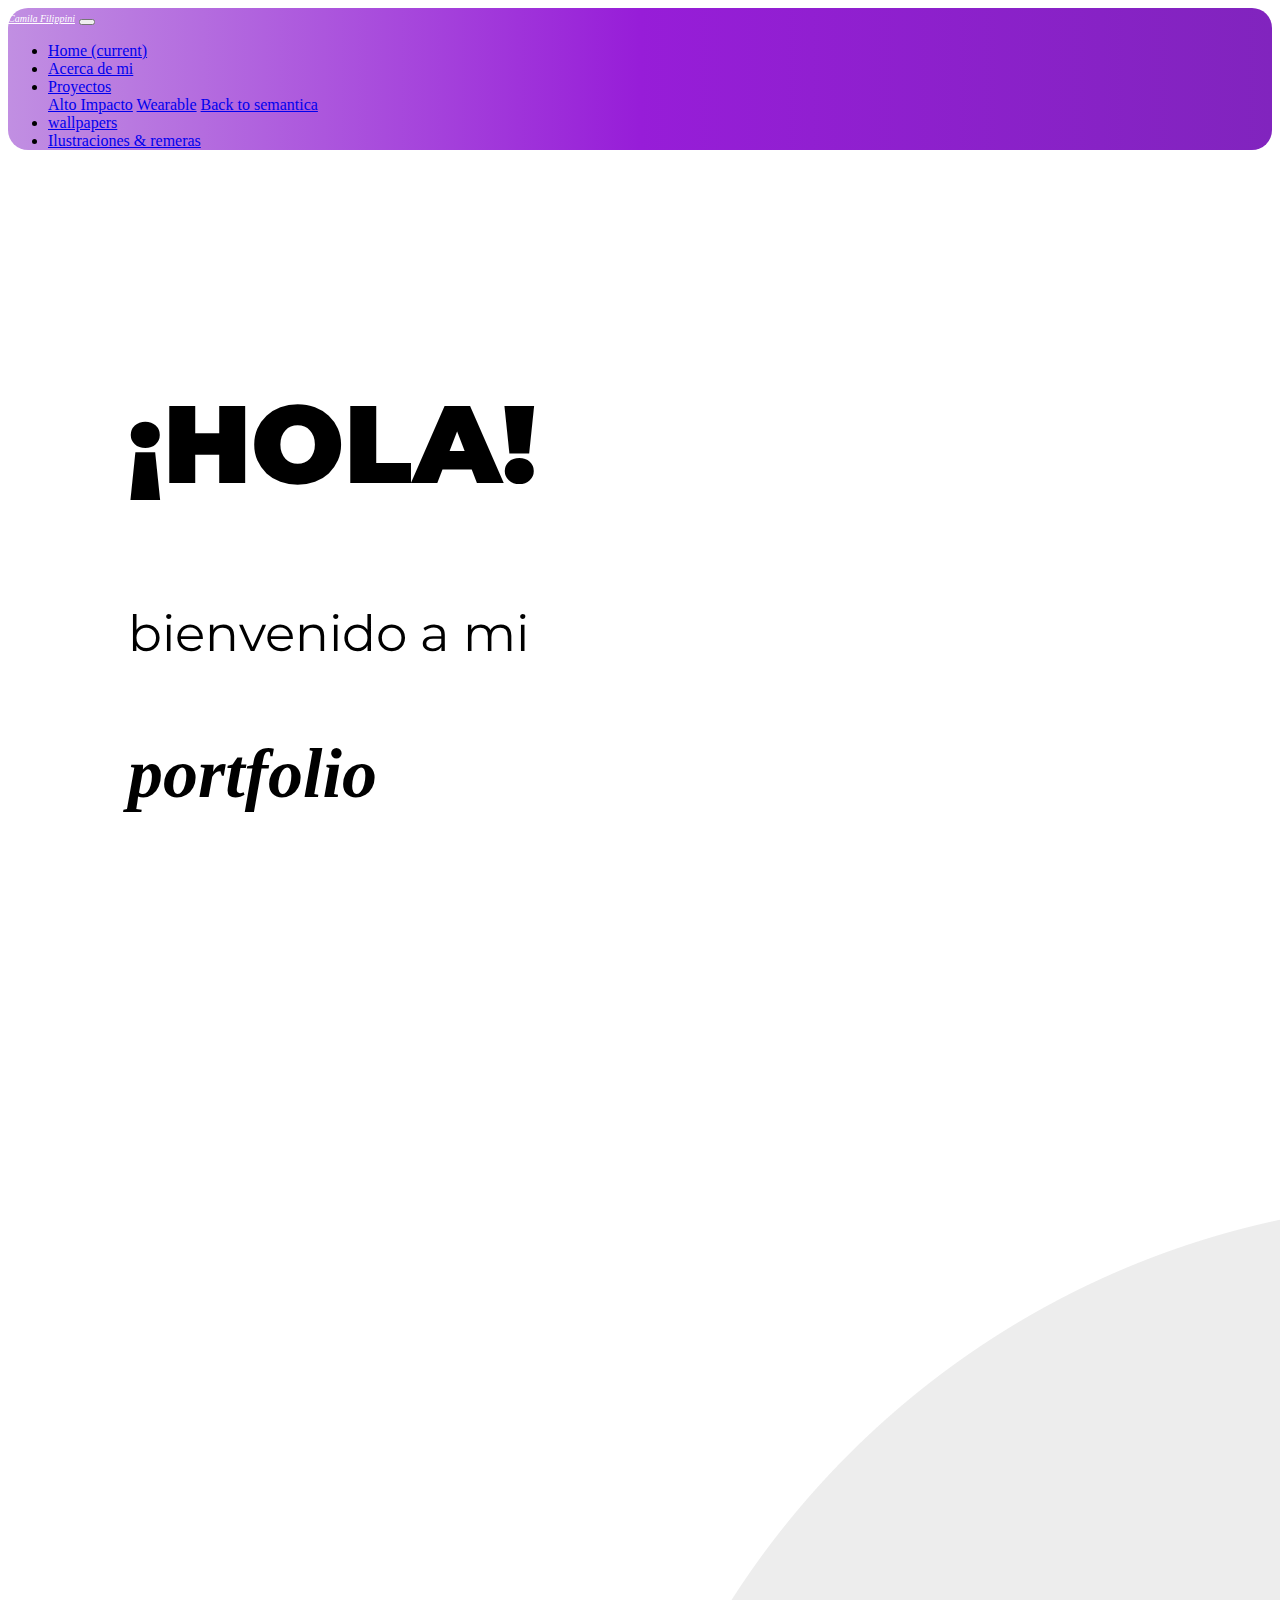
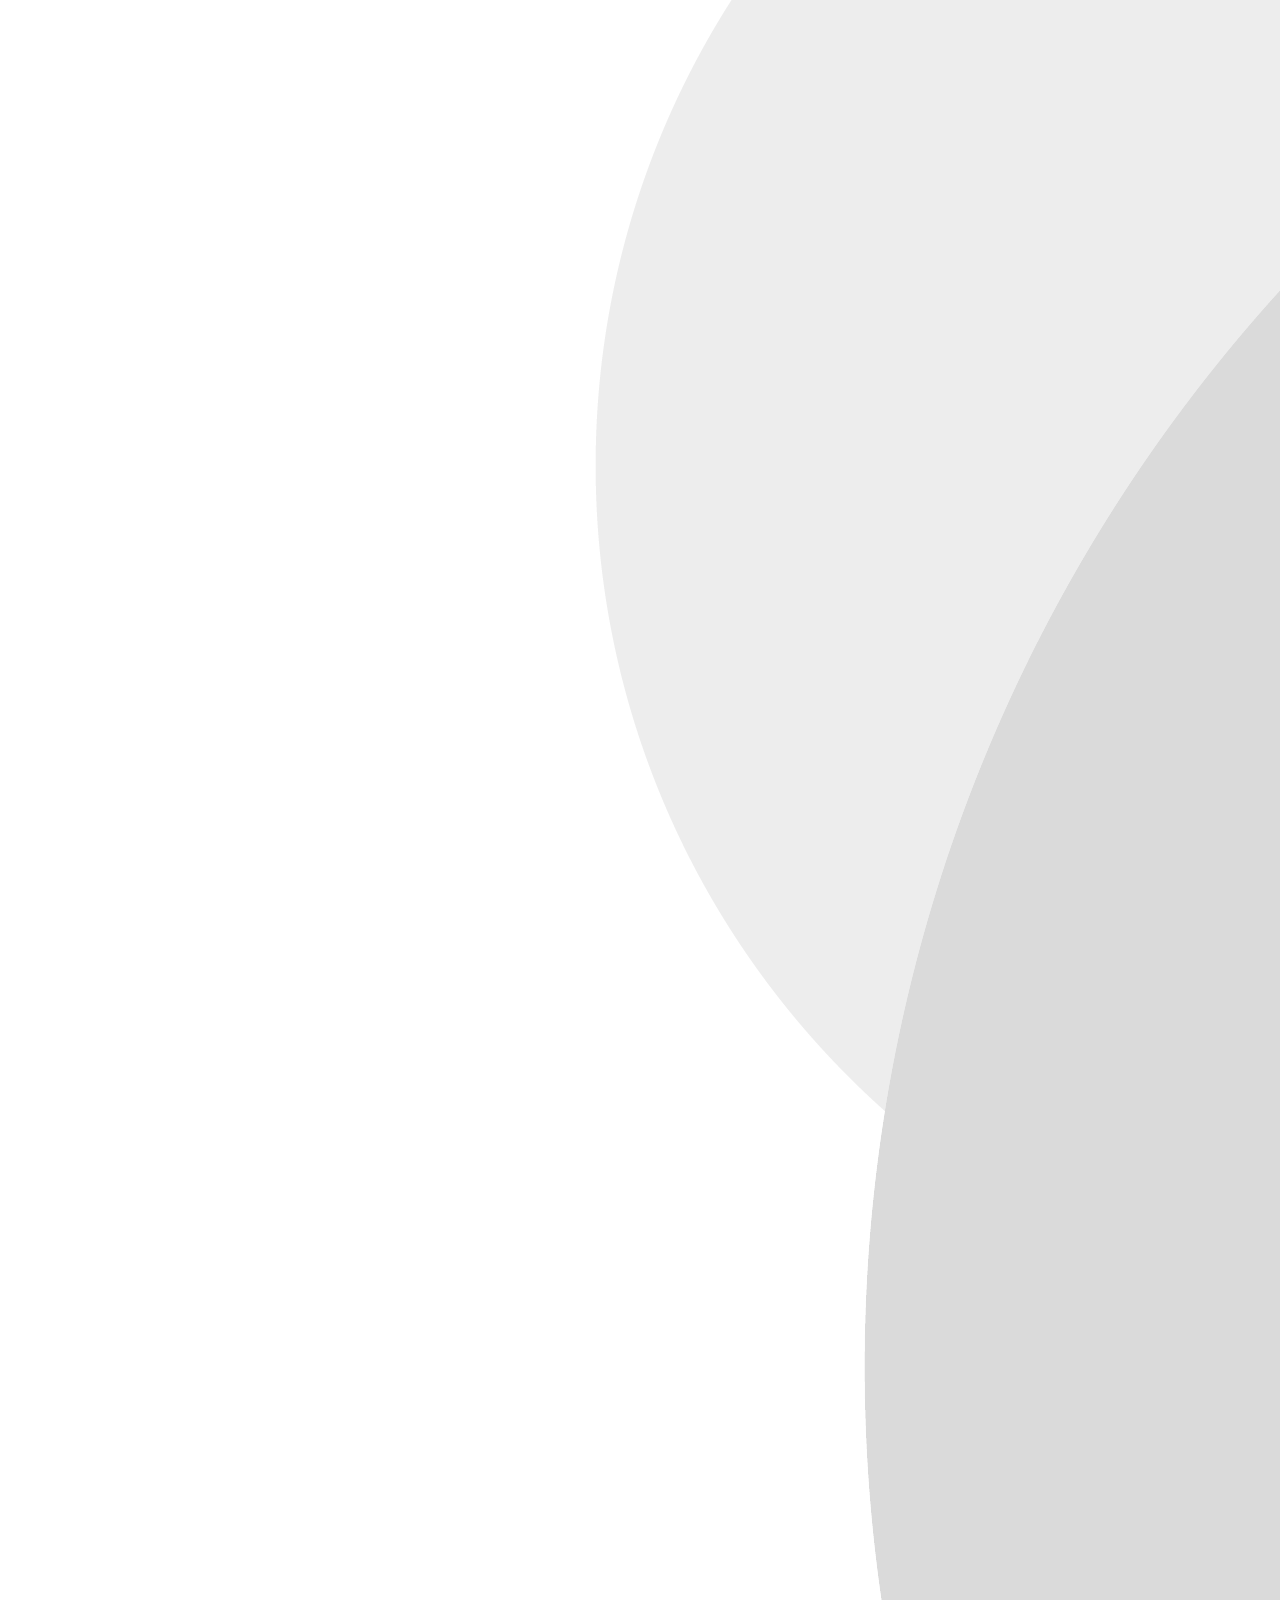
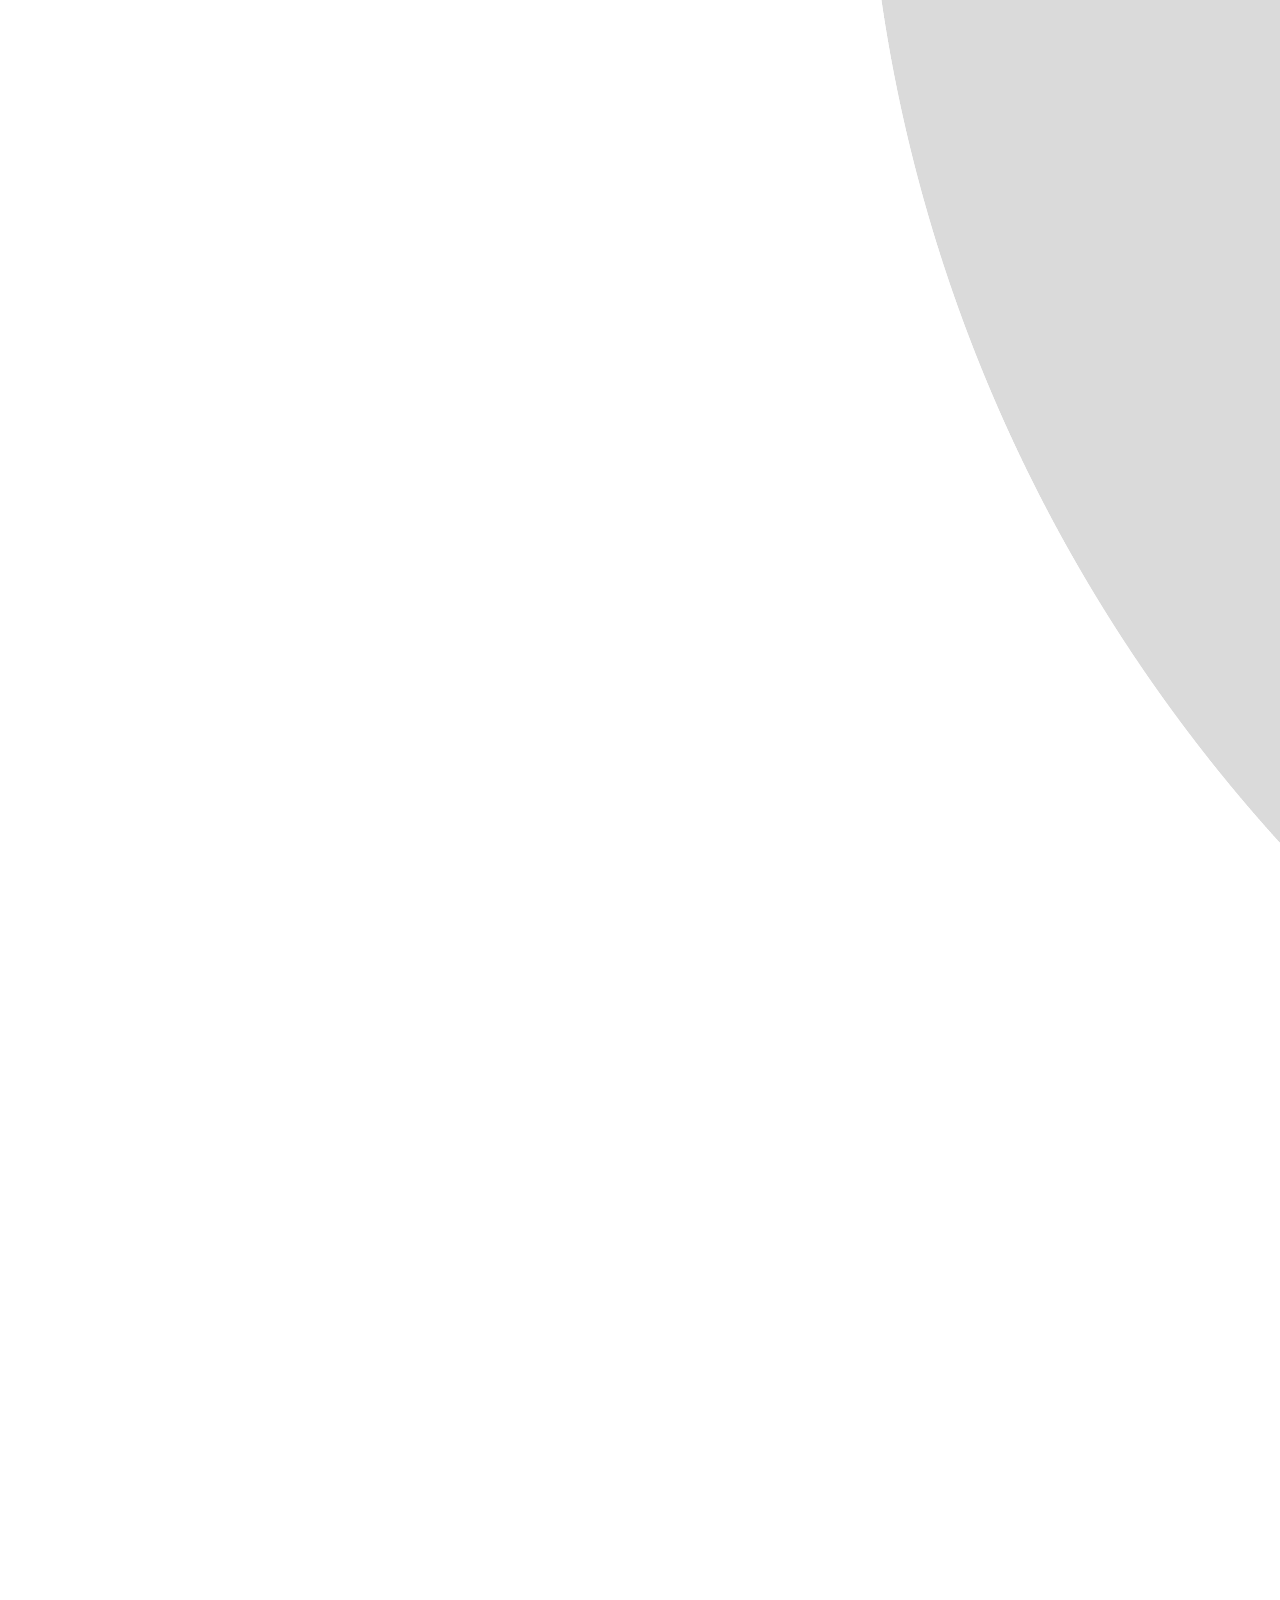
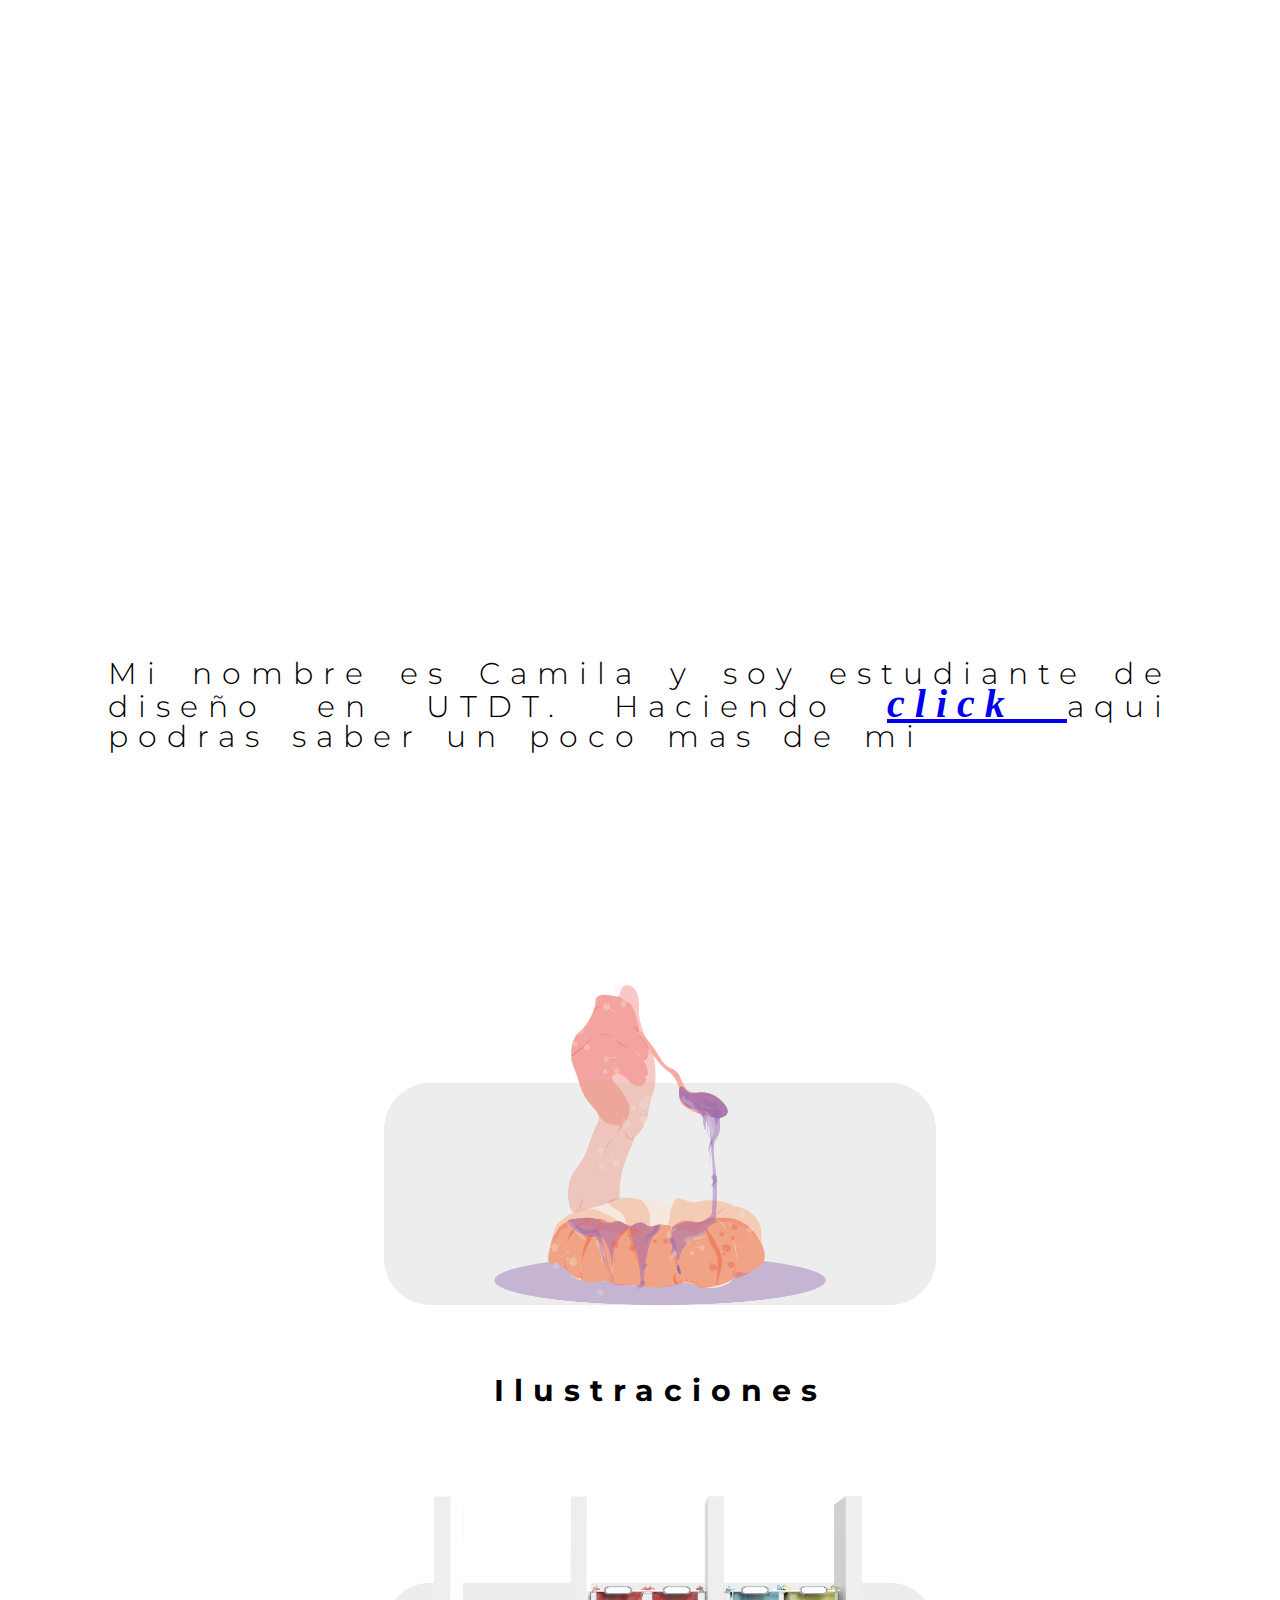
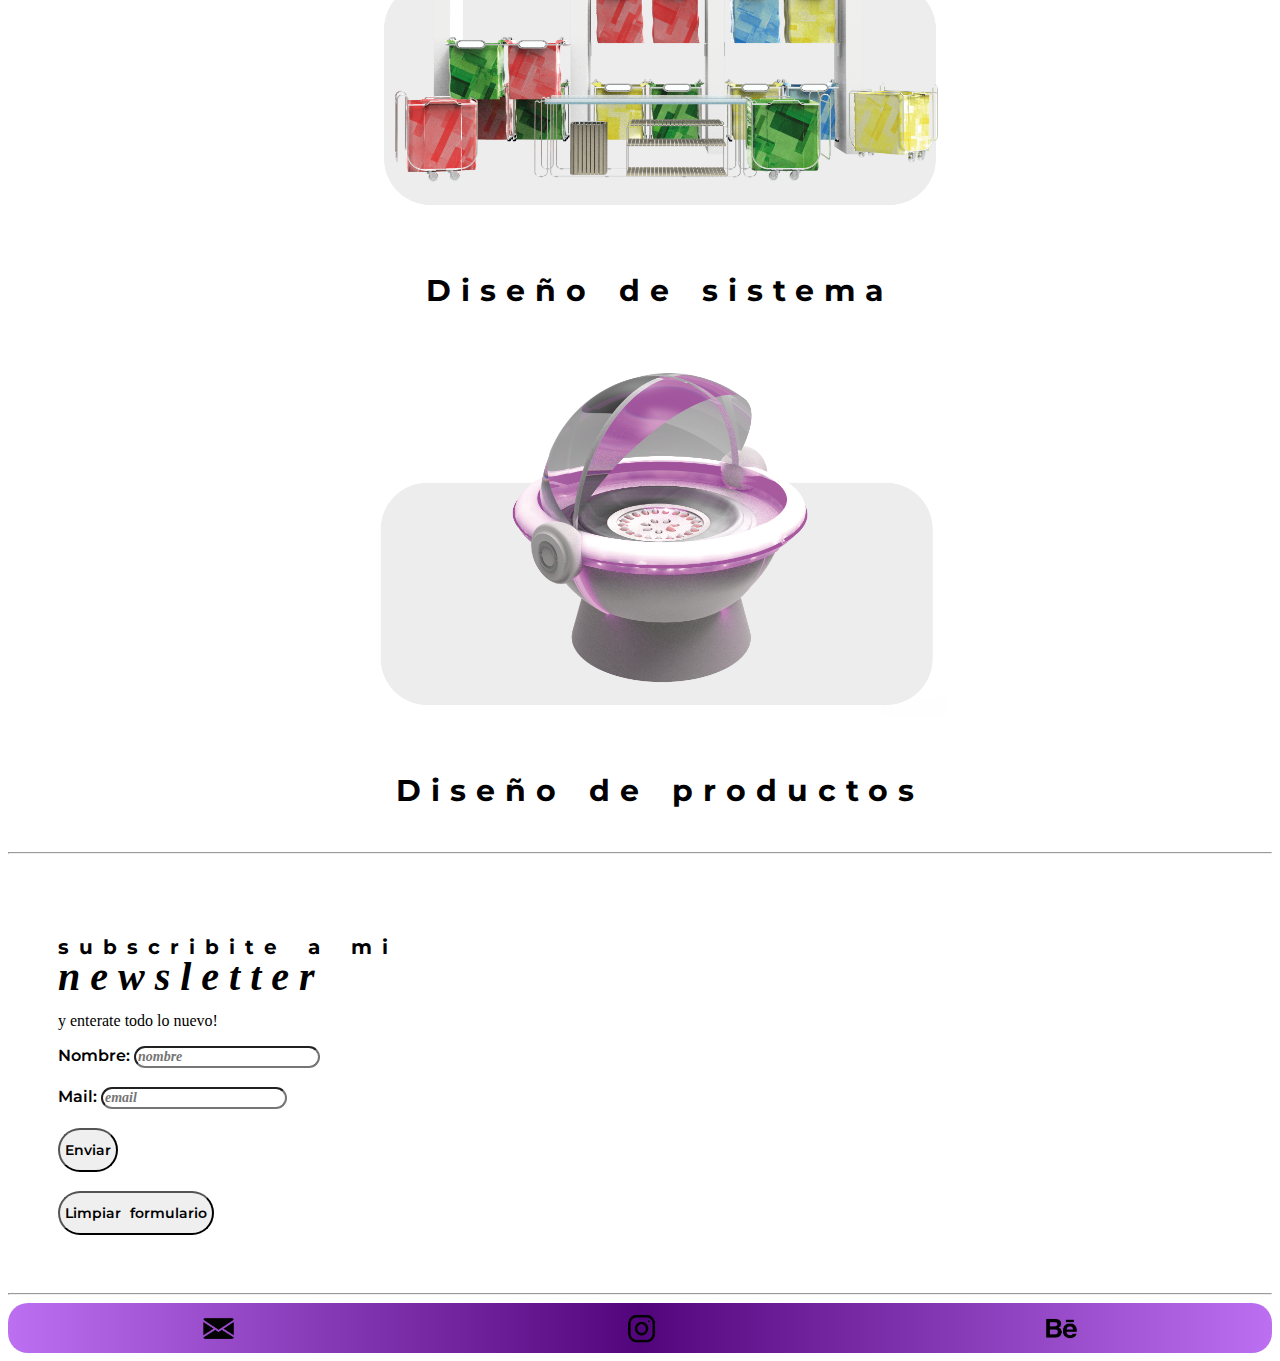
==== index.html @ 54bee63a "agregar todo" ====
<!DOCTYPE html>
<html lang="en">
<head>

    <meta charset="UTF-8">
    <meta name="viewport" content="width=device-width, initial-scale=1.0">
    
    <!--keywords-->
    <meta name="keywords"  content="portfolio, proyectos, modelado 3d, animaciones, ilustraciones">
    <!--Metadescription-->
    <meta name="portfolio" content="Trabajos ralizados en contexto universitario y de forma personal">

    <link rel="stylesheet" href="https://cdn.jsdelivr.net/npm/bootstrap@4.5.3/dist/css/bootstrap.min.css" integrity="sha384-TX8t27EcRE3e/ihU7zmQxVncDAy5uIKz4rEkgIXeMed4M0jlfIDPvg6uqKI2xXr2" crossorigin="anonymous">
    <link rel="stylesheet" type="text/css" href="./assets/scss/main.css">
    <link href="https://fonts.googleapis.com/css2?family=Montserrat:ital,wght@0,100;0,200;0,300;0,400;0,500;0,600;0,700;0,800;0,900;1,100;1,200;1,300;1,400;1,500;1,600;1,700;1,800;1,900&display=swap" rel="stylesheet">

    <title>Portfolio_inicio</title>

</head>
<body>
    <div class="container-fluid">
        <header>
            <nav class="navbar navbar-expand-lg navbar-light bg-light">
                <a class="navbar-brand" href="#">Camila Filippini</a>
                <button class="navbar-toggler" type="button" data-toggle="collapse" data-target="#navbarNavDropdown" aria-controls="navbarNavDropdown" aria-expanded="false" aria-label="Toggle navigation">
                  <span class="navbar-toggler-icon"></span>
                </button>
                <div class="collapse navbar-collapse" id="navbarNavDropdown">
                  <ul class="navbar-nav">
                    <li class="nav-item active">
                      <a class="nav-link" href="./index.html">Home <span class="sr-only">(current)</span></a>
                    </li>
                    <li class="nav-item">
                      <a class="nav-link" href="./views/acerca_de_mi.html">Acerca de mi</a>
                    </li>
                    <li class="nav-item dropdown">
                      <a class="nav-link dropdown-toggle" href="./views/proyectos.html" id="navbarDropdownMenuLink" role="button" data-toggle="dropdown" aria-haspopup="true" aria-expanded="false">
                        Proyectos
                      </a>
                      <div class="dropdown-menu" aria-labelledby="navbarDropdownMenuLink">
                        <a class="dropdown-item" href="./views/proyectos.html">Alto Impacto</a>
                        <a class="dropdown-item" href="./views/proyectos.html">Wearable</a>
                        <a class="dropdown-item" href="./views/proyectos.html">Back to semantica</a>
                      </div>
                    </li>
                    <li class="nav-item">
                        <a class="nav-link" href="./views/wallpapers.html">wallpapers</a>
                      </li>
                    <li class="nav-item">
                      <a class="nav-link" href="./views/ilustraciones_dibujos_remeras.html">Ilustraciones & remeras</a>
                    </li>
                    
                  </ul>
                </div>
              </nav>
        </header>
        <!--presentación}-->
    
            <div class="infoIndex row">
                <div class="info_index_01 col-6">
                    <h2 class="Hola col-12 ">¡Hola!</h2>
                
                    <span class="Bienvenido col-8">Bienvenido a mi 
                        <h3 class="portfolio"> portfolio </h3> 
                    </span>
                </div>
                        <img class="fotoMia col-4" src="assets/img/index/fotos-7 copia.png">
                    <h5 class="PresentaciónIndex col-12 ">Mi nombre es Camila y soy estudiante de diseño en UTDT. Haciendo <a href="./views/pag01.html" class="click01">click </a> aqui podras saber un poco mas de mi </H5>
                        <br/>
            </div>
        
                <!--imagenes&videos-->
            
            <ul class="imagenesIndex">
            
                <img class="indexProyetos" src="assets/img/index/pic-8.png"> <p class="epigrafeIndex">Ilustraciones</p>
                <img class="indexProyetos"src="assets/img/index/pic-10.png"><p class="epigrafeIndex">Diseño de sistema</p>
                <img class="indexProyetos"src="assets/img/index/pic-11.png" alt=""><p class="epigrafeIndex">Diseño de productos</p>
                <!--<video class="indexProyetos"src="assets/img/index/Video 1 mejor calidad.mov" controls> </video><p class="epigrafeIndex">Animaciones</p>-->
                </div>
            
            </ul>
            
                    <hr/>
         
    
    <!--newsletter-->
            <div class="newsletter">
            <h3 class="newsletter01">subscribite a mi <div class="newsletter02">newsletter </div> </h3>
            <p class="newsletter03">y enterate todo lo nuevo!</p>
    
                <form action=""> 
                    
                        <label for="nombre">Nombre:</label>
                        <input Type="Text" class="form_input" id="nombre" name="Nombre"placeholder="nombre">
                            <br/>
                            <br/> 
                        <label for="mail">Mail:</label>          
                        <input Type="Email" class="form_input" id="email" email="email"placeholder="email">
                            <br/><br/>
                        <input class="formnewsletter  btn btn-outline-success" type="submit" value="Enviar">
                            <br/> </br>
                        <input class="formnewsletter btn btn-outline-warning" type="reset" value="Limpiar formulario">
                    
                    </form>
                      
            </div>
        </div>
        <hr/>
        <!--footer-->
    
        <footer > 
            <div class="footer__flex">
              <img  class="footer__flex--img" src="./assets/img/pag01/footer (1).png" >
              <img class="footer__flex--img" src="./assets/img/pag01/footer (2).png">
              <img class="footer__flex--img" src="./assets/img/pag01/footer (3).png">
            </div>
          </footer>
    </div>

    <!--Script-->
    <script src="https://code.jquery.com/jquery-3.5.1.slim.min.js" integrity="sha384-DfXdz2htPH0lsSSs5nCTpuj/zy4C+OGpamoFVy38MVBnE+IbbVYUew+OrCXaRkfj" crossorigin="anonymous"></script>
    <script src="https://cdn.jsdelivr.net/npm/bootstrap@4.5.3/dist/js/bootstrap.bundle.min.js" integrity="sha384-ho+j7jyWK8fNQe+A12Hb8AhRq26LrZ/JpcUGGOn+Y7RsweNrtN/tE3MoK7ZeZDyx" crossorigin="anonymous"></script>  
</body>
</html>
---- assets/scss/main.css ----
@charset "UTF-8";
/*nav-bar*/
header nav {
  background-image: -webkit-gradient(linear, right top, left top, from(#8124be), color-stop(#971dd8), to(#c18fe2));
  background-image: linear-gradient(to left, #8124be, #971dd8, #c18fe2);
  border-radius: 20px;
}

header nav .navbar-brand {
  font-size: 10px;
  font-family: IBM Plex Serif;
  src: url(fonts);
  font-style: italic;
  color: white;
}

header nav .navbar-brand .navbar-nav {
  font-family: 'montserrat',sans-serif;
  font-weight: 600;
}

/*index*/
/*INDEX comienzo de paginas*/
.infoIndex {
  padding: 100px;
}

.info_index_01 {
  padding: 20px;
}

.Hola {
  font-family: 'montserrat',sans-serif;
  font-size: 110px;
  font-style: normal;
  font-stretch: extra-condensed;
  text-align: left;
  text-transform: uppercase;
  font-weight: 900;
}

.portfolio {
  font-family: IBM Plex Serif;
  src: url(fonts);
  font-style: italic;
  font-size: 70px;
}

.Bienvenido {
  font-family: 'montserrat',sans-serif;
  font-size: 50px;
  font-style: normal;
  text-transform: lowercase;
}

.PresentaciónIndex {
  font-family: 'montserrat',sans-serif;
  font-size: 30px;
  letter-spacing: 10px;
  word-spacing: 5px;
  line-height: 30px;
  text-align: justify;
  font-weight: 300;
}

.click01 {
  font-family: IBM Plex Serif;
  src: url(fonts);
  font-style: italic;
  font-size: 40px;
  font-weight: bold;
}

.epigrafeIndex {
  font-family: 'montserrat',sans-serif;
  font-size: 30px;
  letter-spacing: 10px;
  word-spacing: 5px;
  line-height: 30px;
  text-align: justify;
  font-weight: 700;
}

.infoIndex {
  padding: 100px;
}

.info_index_01 {
  padding: 20px;
}

/*imagenes*/
.imagenesIndex {
  display: -webkit-box;
  display: -ms-flexbox;
  display: flex;
  -webkit-box-pack: center;
      -ms-flex-pack: center;
          justify-content: center;
  -webkit-box-align: center;
      -ms-flex-align: center;
          align-items: center;
  -webkit-box-orient: vertical;
  -webkit-box-direction: normal;
      -ms-flex-direction: column;
          flex-direction: column;
}

.imagenesIndex .indexProyetos {
  height: 350px;
  padding: 30px;
  /*animaciones*/
}

.imagenesIndex .indexProyetos .indexProyetos:hover {
  cursor: pointer;
  -webkit-transition: all 1s linear;
  transition: all 1s linear;
  -webkit-transform: scale(1.2);
          transform: scale(1.2);
}

.imagenesIndex .indexProyetos .indexProyetos:hover .fotoMia {
  padding: 00px 00px 00px 100px;
}

/*newsletter de todas las paginas*/
.newsletter {
  padding: 50px;
}

.newsletter .newsletter01 {
  font-family: 'montserrat',sans-serif;
  font-size: 20px;
  letter-spacing: 10px;
  word-spacing: 5px;
  line-height: 30px;
  text-align: justify;
  font-weight: 700;
}

.newsletter .newsletter01 .newsletter02 {
  font-family: IBM Plex Serif;
  src: url(fonts);
  font-style: italic;
  font-size: 40px;
  font-weight: bold;
}

.newsletter .newsletter01 .newsletter02 .newsletter03 {
  font-family: 'montserrat',sans-serif;
  font-size: 20px;
  letter-spacing: 10px;
  word-spacing: 5px;
  line-height: 30px;
  text-align: justify;
  font-weight: 300;
}

.formnewsletter {
  font-family: 'montserrat',sans-serif;
  font-size: 14px;
  font-style: normal;
  word-spacing: 5px;
  line-height: 30px;
  text-align: justify;
  font-weight: 600;
  border-radius: 40px;
  padding: 5px;
}

.form_input {
  font-family: IBM Plex Serif;
  src: url(fonts);
  font-style: italic;
  font-size: 14px;
  font-weight: bold;
  color: lightslategray;
  border-radius: 20px;
}

/*footer*/
/*BEM*/
footer {
  background-image: -webkit-gradient(linear, right top, left top, from(#bc6ff1), color-stop(#52057b), to(#bc6ff1));
  background-image: linear-gradient(to left, #bc6ff1, #52057b, #bc6ff1);
  border-radius: 20px;
}

footer .footer__flex {
  display: -webkit-box;
  display: -ms-flexbox;
  display: flex;
  width: 100%;
  height: 50px;
  -webkit-box-orient: horizontal;
  -webkit-box-direction: normal;
      -ms-flex-direction: row;
          flex-direction: row;
  -ms-flex-pack: distribute;
      justify-content: space-around;
  -webkit-box-align: center;
      -ms-flex-align: center;
          align-items: center;
}

footer .footer__flex .footer__flex--img {
  height: 35px;
}

/*pag01 acerca de mi*/
/*BEM*/
.titulosPrincipales {
  font-family: "montserrat", sans-serif, normal;
  font-size: 60px;
  word-spacing: 5px;
  line-height: 50px;
  text-align: justify;
  font-weight: 900;
  border-radius: 40px;
  padding: 60px;
}

.titulosPrincipales .titulosPrincipales__mi {
  font-family: IBM Plex Serif;
  src: url(fonts);
  font-style: italic;
  font-size: 60px;
  font-weight: bold;
}

.pag01Desc {
  font-family: 'montserrat',sans-serif;
  font-size: 15px;
  letter-spacing: 5px;
  word-spacing: 5px;
  line-height: 22px;
  text-align: justify;
  font-weight: 300;
  margin: 30px;
}

/*imagenes pag01*/
/*BEM*/
.flex_imagenes {
  display: -webkit-box;
  display: -ms-flexbox;
  display: flex;
  -webkit-box-orient: horizontal;
  -webkit-box-direction: normal;
      -ms-flex-direction: row;
          flex-direction: row;
  -ms-flex-wrap: nowrap;
      flex-wrap: nowrap;
  -webkit-box-pack: space-evenly;
      -ms-flex-pack: space-evenly;
          justify-content: space-evenly;
}

.flex_imagenes .flex_imagenes__01 {
  height: 550px;
  padding-top: 50px;
  display: inline-block;
  margin: 0 0.5rem;
  -webkit-animation: pulse;
          animation: pulse;
  -webkit-animation-duration: 5s;
          animation-duration: 5s;
}

.flex_imagenes .flex_imagenes__02 {
  height: 550px;
  margin: 0 0.5rem;
  -webkit-animation: pulse;
          animation: pulse;
  -webkit-animation-duration: 5s;
          animation-duration: 5s;
}

/*tabla*/
table {
  font-family: 'montserrat',sans-serif;
  color: lightslategrey;
  font-weight: 300;
  border-radius: 20px;
  background-color: #f1efef;
  padding: 10px;
  margin-left: 700px;
}

.colorentable {
  font-family: IBM Plex Serif;
  src: url(fonts);
  font-style: italic;
  font-size: 20px;
  font-weight: bold;
  color: black;
  font-weight: 800;
}

.TableLeft {
  font-weight: 800;
}

/*newsletter pag01*/
form {
  font-family: 'montserrat',sans-serif;
  font-weight: 600;
}

form fieldset {
  padding: 30px;
  display: -webkit-box;
  display: -ms-flexbox;
  display: flex;
  -webkit-box-pack: center;
      -ms-flex-pack: center;
          justify-content: center;
  -webkit-box-orient: vertical;
  -webkit-box-direction: normal;
      -ms-flex-direction: column;
          flex-direction: column;
  padding: 200px;
}

form fieldset legend {
  font-weight: 800;
  text-transform: uppercase;
  -webkit-animation: animate__headShake;
          animation: animate__headShake;
  -webkit-animation-iteration-count: infinite;
          animation-iteration-count: infinite;
  -webkit-animation-delay: 1s;
          animation-delay: 1s;
  -webkit-animation-duration: 30s;
          animation-duration: 30s;
  -webkit-animation-timing-function: ease-in-out;
          animation-timing-function: ease-in-out;
}

.checkbok {
  color: gray;
  font-weight: 400;
  font-family: IBM Plex Serif;
  src: url(fonts);
  font-style: italic;
}

.submit {
  color: gray;
  font-weight: 400;
  font-family: IBM Plex Serif;
  src: url(fonts);
  font-style: italic;
  border-radius: 100px;
}

.reset {
  color: gray;
  font-weight: 400;
  font-family: IBM Plex Serif;
  src: url(fonts);
  font-style: italic;
}

/*pag.02 proyectos*/
.proyectosPre {
  display: -webkit-box;
  display: -ms-flexbox;
  display: flex;
  -webkit-box-pack: space-evenly;
      -ms-flex-pack: space-evenly;
          justify-content: space-evenly;
  padding: 50px;
}

.proyectosPre .proyectosPre__img {
  height: 450px;
}

.titulosSub {
  font-family: 'montserrat',sans-serif;
  font-size: 40px;
  font-style: normal;
  word-spacing: 5px;
  line-height: 70px;
  text-align: justify;
  font-weight: 900;
  border-radius: 40px;
  padding: 50px;
  -ms-grid-row: 1;
  -ms-grid-column: 1;
  grid-area: titulo;
}

/*proyectos*/
.container_proyectos {
  display: -ms-grid;
  display: grid;
  background-color: #F5F5F0;
  grid: 0.2fr 0.5fr 0.3fr 0.4fr 0.4fr 0.6fr 0.6fr 0.4fr 0.05fr 0.4fr 0.4fr 0.5fr 0.4fr 0.4fr 0.4fr 0.2fr/repeat(4, 1fr);
      grid-template-areas: "titulo . . ." "parte01 parte01 parte01 parte01 "  "circuito circuito circuito circuito" "sonrisa sonrisa sonrisa sonrisa" "dibujo dibujo dibujo dibujo" "bolsa portabolsa portabolsa img_bolsa" "bolsa portabolsa portabolsa img_bolsa"  "recibidor recibidor recibidor recibidor" "recibidor_montaje recibidor_montaje recibidor_montaje recibidor_montaje" "recibidor_texto recibidor_texto recibidor_texto recibidor_texto " "recibidor_calle recibidor_calle recibidor_calle recibidor_calle" "recibidor_atras recibidor_atras mesa_de_trabajo mesa_de_trabajo" "recibidor_atras_img recibidor_atras_img detalles_mesa detalles_mesa " "carros carros mesa_zoom mesa_zoom" "estructura estructura estructura fotoestructuracostado" "distribucion distribucion . fotoestructuracostado" ". foto_estructura foto_estructura ."    "footer footer footer footer";
}

/*proyeco01*/
.alto_impacto_01 {
  width: 400px;
  padding: 10px;
}

.alto_impacto_02 {
  height: 100px;
  padding: 10px;
}

.alto_impacto_03 {
  width: 400px;
  padding: 10px;
}

.alto_impacto_04 {
  height: 600px;
}

.flex_alto_impacto {
  display: -webkit-box;
  display: -ms-flexbox;
  display: flex;
  -ms-flex-wrap: wrap;
      flex-wrap: wrap;
  -ms-grid-row: 2;
  -ms-grid-column: 1;
  -ms-grid-column-span: 4;
  grid-area: parte01;
}

.logo {
  display: -webkit-box;
  display: -ms-flexbox;
  display: flex;
  -webkit-box-orient: vertical;
  -webkit-box-direction: normal;
      -ms-flex-direction: column;
          flex-direction: column;
  padding: 100px;
}

.secuencia {
  display: -webkit-box;
  display: -ms-flexbox;
  display: flex;
  -webkit-box-orient: horizontal;
  -webkit-box-direction: normal;
      -ms-flex-direction: row;
          flex-direction: row;
  -ms-flex-pack: distribute;
      justify-content: space-around;
  justify-self: center;
  -ms-grid-row: 3;
  -ms-grid-column: 1;
  -ms-grid-column-span: 4;
  grid-area: circuito;
  padding-top: 100px;
}

.circuito {
  height: 200px;
}

.logo_trans {
  display: -webkit-box;
  display: -ms-flexbox;
  display: flex;
  justify-self: center;
  -ms-grid-row: 4;
  -ms-grid-column: 1;
  -ms-grid-column-span: 4;
  grid-area: sonrisa;
  padding-top: 100px;
}

.logo_sonrisa {
  height: 100px;
}

.circuito_completo {
  display: -webkit-box;
  display: -ms-flexbox;
  display: flex;
  -webkit-box-orient: horizontal;
  -webkit-box-direction: normal;
      -ms-flex-direction: row;
          flex-direction: row;
  -webkit-box-pack: justify;
      -ms-flex-pack: justify;
          justify-content: space-between;
  justify-self: center;
  -ms-grid-row: 5;
  -ms-grid-column: 1;
  -ms-grid-column-span: 4;
  grid-area: dibujo;
}

.dibujo_circuito {
  height: 150px;
  padding: 10px;
}

/*bolsas*/
.bolsas_vecinos {
  display: -webkit-box;
  display: -ms-flexbox;
  display: flex;
  -webkit-box-orient: vertical;
  -webkit-box-direction: normal;
      -ms-flex-direction: column;
          flex-direction: column;
  -ms-grid-row: 6;
  -ms-grid-row-span: 2;
  -ms-grid-column: 1;
  grid-area: bolsa;
  background-color: white;
  padding-left: 40px;
  padding-right: 10px;
  border-top-right-radius: 100px;
  border-bottom-right-radius: 100px;
}

.bolsa {
  width: 250px;
  padding-top: 20px;
  padding-bottom: 20px;
}

.bolsa_texto01 {
  font-family: 'Josefin Sans', sans-serif;
  font-size: 40px;
  font-style: normal;
  word-spacing: 5px;
  line-height: 70px;
  text-align: justify;
  font-weight: 900;
  border-radius: 40px;
  color: #4D8063;
}

.bolsa_texto02 {
  font-family: 'Josefin Sans', sans-serif;
  font-size: 20px;
  font-style: normal;
  word-spacing: 5px;
  line-height: 30px;
  text-align: justify;
  font-weight: 200;
}

/*portabolsas*/
.portabolsas {
  display: -webkit-box;
  display: -ms-flexbox;
  display: flex;
  -webkit-box-orient: vertical;
  -webkit-box-direction: normal;
      -ms-flex-direction: column;
          flex-direction: column;
  -ms-grid-row: 6;
  -ms-grid-row-span: 2;
  -ms-grid-column: 2;
  -ms-grid-column-span: 2;
  grid-area: portabolsa;
  padding-left: 20px;
}

.portabolsas01 {
  font-family: 'Josefin Sans', sans-serif;
  font-size: 40px;
  font-style: normal;
  word-spacing: 5px;
  line-height: 70px;
  text-align: justify;
  font-weight: 900;
  border-radius: 40px;
  color: #4D8063;
}

.portabolsas02 {
  font-family: 'Josefin Sans', sans-serif;
  font-size: 20px;
  font-style: normal;
  word-spacing: 5px;
  line-height: 30px;
  text-align: justify;
  font-weight: 200;
}

.portabolsas_img01 {
  width: 790px;
  padding-left: 180px;
}

.portabolsas_img02 {
  -ms-grid-row: 6;
  -ms-grid-row-span: 2;
  -ms-grid-column: 4;
  grid-area: img_bolsa;
  width: 470px;
  padding: 30px;
  border-radius: 100px;
}

/*recibidor*/
.recibidor {
  -ms-grid-row: 8;
  -ms-grid-column: 1;
  -ms-grid-column-span: 4;
  grid-area: recibidor;
  display: -webkit-box;
  display: -ms-flexbox;
  display: flex;
  -webkit-box-orient: horizontal;
  -webkit-box-direction: normal;
      -ms-flex-direction: row;
          flex-direction: row;
  -ms-flex-pack: distribute;
      justify-content: space-around;
}

.recibidor_titulo {
  display: -webkit-box;
  display: -ms-flexbox;
  display: flex;
  -webkit-box-orient: horizontal;
  -webkit-box-direction: normal;
      -ms-flex-direction: row;
          flex-direction: row;
  justify-items: center;
  -webkit-box-pack: center;
      -ms-flex-pack: center;
          justify-content: center;
}

.mapa_recibidor {
  height: 100px;
  -ms-flex-item-align: center;
      -ms-grid-row-align: center;
      align-self: center;
}

.recibidor01 {
  font-family: 'Josefin Sans', sans-serif;
  font-size: 60px;
  font-style: normal;
  word-spacing: 5px;
  line-height: 70px;
  text-align: justify;
  font-weight: 900;
  border-radius: 40px;
  color: #4D8063;
  -ms-flex-item-align: center;
      -ms-grid-row-align: center;
      align-self: center;
}

.recibidor02 {
  font-family: 'Josefin Sans', sans-serif;
  font-size: 20px;
  font-style: normal;
  word-spacing: 5px;
  line-height: 30px;
  text-align: justify;
  font-weight: 200;
  -ms-flex-item-align: center;
      -ms-grid-row-align: center;
      align-self: center;
}

/*montaje*/
.montajes_recibidor {
  -ms-grid-row: 9;
  -ms-grid-column: 1;
  -ms-grid-column-span: 4;
  grid-area: recibidor_montaje;
  display: -webkit-box;
  display: -ms-flexbox;
  display: flex;
  -webkit-box-pack: center;
      -ms-flex-pack: center;
          justify-content: center;
}

.montaje01 {
  width: 200px;
}

.montaje03 {
  width: 650px;
}

.montaje02 {
  width: 350px;
}

.recibidor03 {
  font-family: 'Josefin Sans', sans-serif;
  font-size: 20px;
  font-style: normal;
  word-spacing: 5px;
  line-height: 30px;
  text-align: justify;
  font-weight: 350;
  -ms-flex-item-align: center;
      align-self: center;
  -ms-grid-row: 10;
  -ms-grid-column: 1;
  -ms-grid-column-span: 4;
  grid-area: recibidor_texto;
  display: -webkit-box;
  display: -ms-flexbox;
  display: flex;
  -webkit-box-pack: center;
      -ms-flex-pack: center;
          justify-content: center;
}

/*recibidor calle*/
.recibidor_calle {
  width: 1100px;
  -ms-grid-row: 11;
  -ms-grid-column: 1;
  -ms-grid-column-span: 4;
  grid-area: recibidor_calle;
  display: -webkit-box;
  display: -ms-flexbox;
  display: flex;
  justify-self: center;
  padding: 20px;
}

/*recibidor atras*/
.recibidor_atras_completo {
  -ms-grid-row: 12;
  -ms-grid-column: 1;
  -ms-grid-column-span: 2;
  grid-area: recibidor_atras;
  display: -webkit-box;
  display: -ms-flexbox;
  display: flex;
  -webkit-box-orient: vertical;
  -webkit-box-direction: normal;
      -ms-flex-direction: column;
          flex-direction: column;
  margin-left: 20px;
}

.recibidor_cooperativa_atras {
  width: 600px;
  -ms-grid-row: 13;
  -ms-grid-column: 1;
  -ms-grid-column-span: 2;
  grid-area: recibidor_atras_img;
  justify-items: center;
  -ms-grid-column-align: center;
      justify-self: center;
  -webkit-box-pack: center;
      -ms-flex-pack: center;
          justify-content: center;
  padding-bottom: 20px;
}

.detalle_recibidor {
  width: 300px;
  padding: 40px;
  margin-left: 400px;
}

.titulo_recibidor_atras {
  display: -webkit-box;
  display: -ms-flexbox;
  display: flex;
  padding: 40px;
}

.recibidor_atras01 {
  font-family: 'Josefin Sans', sans-serif;
  font-size: 60px;
  font-style: normal;
  word-spacing: 5px;
  line-height: 70px;
  text-align: justify;
  font-weight: 900;
  border-radius: 40px;
  color: #4D8063;
}

.recibidor_atras02 {
  font-family: 'Josefin Sans', sans-serif;
  font-size: 20px;
  font-style: normal;
  word-spacing: 5px;
  line-height: 30px;
  text-align: justify;
  font-weight: 200;
  -ms-flex-item-align: center;
      -ms-grid-row-align: center;
      align-self: center;
  padding-left: 20px;
}

/*carros*/
.carros {
  -ms-grid-row: 14;
  -ms-grid-column: 1;
  -ms-grid-column-span: 2;
  grid-area: carros;
}

.carrito {
  width: 650px;
}

.carritos {
  width: 250px;
  padding-left: 40px;
}

.carros01 {
  font-family: 'Josefin Sans', sans-serif;
  font-size: 60px;
  font-style: normal;
  word-spacing: 5px;
  line-height: 70px;
  text-align: justify;
  font-weight: 900;
  border-radius: 40px;
  color: #4D8063;
  padding-left: 40px;
}

.carros02 {
  font-family: 'Josefin Sans', sans-serif;
  font-size: 20px;
  font-style: normal;
  word-spacing: 5px;
  line-height: 30px;
  text-align: justify;
  font-weight: 200;
  -ms-flex-item-align: center;
      -ms-grid-row-align: center;
      align-self: center;
  padding-left: 60px;
}

/*mesa de trabajo*/
.mesa_de_trabajo {
  -ms-grid-row: 12;
  -ms-grid-column: 3;
  -ms-grid-column-span: 2;
  grid-area: mesa_de_trabajo;
  display: -webkit-box;
  display: -ms-flexbox;
  display: flex;
  justify-self: center;
  justify-items: center;
  -webkit-box-pack: center;
      -ms-flex-pack: center;
          justify-content: center;
}

.img_mesa_de_trabajo {
  height: 400px;
}

.detalles_mesa {
  -ms-grid-row: 13;
  -ms-grid-column: 3;
  -ms-grid-column-span: 2;
  grid-area: detalles_mesa;
  display: -webkit-box;
  display: -ms-flexbox;
  display: flex;
  padding-top: 60px;
}

.detalles_mesa_img {
  height: 150px;
  border-radius: 500px;
  -webkit-box-orient: horizontal;
  -webkit-box-direction: normal;
      -ms-flex-direction: row;
          flex-direction: row;
  -ms-flex-pack: distribute;
      justify-content: space-around;
}

.mesa_zoom {
  -ms-grid-row: 14;
  -ms-grid-column: 3;
  -ms-grid-column-span: 2;
  grid-area: mesa_zoom;
}

.mesa_zoom01 {
  font-family: 'Josefin Sans', sans-serif;
  font-size: 60px;
  font-style: normal;
  word-spacing: 5px;
  line-height: 70px;
  text-align: justify;
  font-weight: 900;
  border-radius: 40px;
  color: #4D8063;
  padding-left: 10px;
}

.mesa_zoom02 {
  font-family: 'Josefin Sans', sans-serif;
  font-size: 20px;
  font-style: normal;
  word-spacing: 5px;
  line-height: 30px;
  text-align: justify;
  font-weight: 200;
  -ms-flex-item-align: center;
      -ms-grid-row-align: center;
      align-self: center;
  padding-left: 10px;
}

.mesa_zoom_img {
  height: 600px;
  margin-left: 150px;
}

/*footer proyectos*/
footer {
  -ms-grid-row: 18;
  -ms-grid-column: 1;
  -ms-grid-column-span: 4;
  grid-area: footer;
}

/*estructura*/
.estructura_grid {
  -ms-grid-row: 15;
  -ms-grid-column: 1;
  -ms-grid-column-span: 3;
  grid-area: estructura;
}

.estructura_grid .estructura {
  padding: 20px;
}

.estructura_grid .estructura .estructura__titulo {
  font-family: 'Josefin Sans', sans-serif;
  font-size: 60px;
  font-style: normal;
  word-spacing: 5px;
  line-height: 70px;
  text-align: justify;
  font-weight: 900;
  border-radius: 40px;
  color: #4D8063;
  padding-left: 10px;
}

.estructura_grid .estructura .estructura__subtitulo {
  font-family: 'Josefin Sans', sans-serif;
  font-size: 20px;
  font-style: normal;
  word-spacing: 5px;
  line-height: 30px;
  text-align: justify;
  font-weight: 600;
  -ms-flex-item-align: center;
      -ms-grid-row-align: center;
      align-self: center;
  color: #4D8063;
  margin-left: 20px;
}

.estructura_grid .estructura .estructura__parrafo {
  font-family: 'Josefin Sans', sans-serif;
  font-size: 20px;
  font-style: normal;
  word-spacing: 5px;
  line-height: 30px;
  text-align: justify;
  font-weight: 200;
  -ms-flex-item-align: center;
      -ms-grid-row-align: center;
      align-self: center;
  padding-left: 10px;
}

.estructura_img {
  display: -webkit-box;
  display: -ms-flexbox;
  display: flex;
}

.estructura_img_main {
  height: 700px;
  margin-left: 200px;
}

.detalles_estructura {
  display: -webkit-box;
  display: -ms-flexbox;
  display: flex;
  -webkit-box-orient: vertical;
  -webkit-box-direction: normal;
      -ms-flex-direction: column;
          flex-direction: column;
  -webkit-box-pack: center;
      -ms-flex-pack: center;
          justify-content: center;
}

.detalles_estructura .detalles_estructura-1 {
  width: 150px;
  padding: 20px;
}

.detalles_estructura .detalles_estructura-2 {
  width: 150px;
  padding: 20px;
}

.detalles_estructura .detalles_estructura-3 {
  width: 150px;
  padding: 20px;
}

.detalles_estructura .detalles_estructura-4 {
  width: 150px;
  padding: 20px;
}

/*distribucion*/
.distribucion_texto {
  padding: 30px;
}

.distribucion_texto .distribucion_titulo {
  font-family: 'Josefin Sans', sans-serif;
  font-size: 60px;
  font-style: normal;
  word-spacing: 5px;
  line-height: 70px;
  text-align: justify;
  font-weight: 900;
  border-radius: 40px;
  color: #4D8063;
  padding-left: 10px;
}

.distribucion_texto .distribucion_parrafo {
  font-family: 'Josefin Sans', sans-serif;
  font-size: 20px;
  font-style: normal;
  word-spacing: 5px;
  line-height: 30px;
  text-align: justify;
  font-weight: 200;
  -ms-flex-item-align: center;
      -ms-grid-row-align: center;
      align-self: center;
  padding-left: 10px;
}

.distribucion_img__01 {
  height: 300px;
  margin-left: 200px;
  border-radius: 50px;
  padding: 20px;
}

.distribucion_conteiner {
  -ms-grid-row: 16;
  -ms-grid-column: 1;
  -ms-grid-column-span: 2;
  grid-area: distribucion;
  display: -webkit-box;
  display: -ms-flexbox;
  display: flex;
}

/*foto_estructura (color rojo)*/
.foto_estructura_costado {
  -ms-grid-row: 15;
  -ms-grid-row-span: 2;
  -ms-grid-column: 4;
  grid-area: fotoestructuracostado;
  display: -webkit-box;
  display: -ms-flexbox;
  display: flex;
  -webkit-box-orient: vertical;
  -webkit-box-direction: normal;
      -ms-flex-direction: column;
          flex-direction: column;
  -webkit-box-pack: space-evenly;
      -ms-flex-pack: space-evenly;
          justify-content: space-evenly;
  justify-self: center;
}

.foto_estructura_costado .foto_estructura {
  width: 500px;
  -ms-grid-row: 15;
  -ms-grid-row-span: 2;
  -ms-grid-column: 4;
  grid-area: fotoestructuracostado;
  padding: 50px;
  border-radius: 150px;
}

.foto_estructura_costado .foto_estructura:hover {
  -webkit-transform: scale(1.2);
          transform: scale(1.2);
  -webkit-transition: all 2s linear;
  transition: all 2s linear;
}

/*pagina03 wallpapers*/
.flexWallpapers {
  display: -webkit-box;
  display: -ms-flexbox;
  display: flex;
  -webkit-box-orient: vertical;
  -webkit-box-direction: normal;
      -ms-flex-direction: column;
          flex-direction: column;
  -ms-flex-pack: distribute;
      justify-content: space-around;
  -webkit-box-align: center;
      -ms-flex-align: center;
          align-items: center;
  -ms-flex-wrap: nowrap;
      flex-wrap: nowrap;
}

.wp-1 {
  height: 500px;
}

.wp-1:hover {
  cursor: pointer;
  -webkit-transition: all 1s linear;
  transition: all 1s linear;
  -webkit-transform: scale(1.2);
          transform: scale(1.2);
}

.wp-2 {
  height: 500px;
}

.wp-2:hover {
  cursor: pointer;
  -webkit-transition: all 1s linear;
  transition: all 1s linear;
  -webkit-transform: scale(1.2);
          transform: scale(1.2);
}

.wp-3 {
  height: 500px;
}

.wp-3:hover {
  cursor: pointer;
  -webkit-transition: all 1s linear;
  transition: all 1s linear;
  -webkit-transform: scale(1.2);
          transform: scale(1.2);
}

.wp-4 {
  height: 500px;
}

.wp-4:hover {
  cursor: pointer;
  -webkit-transition: all 1s linear;
  transition: all 1s linear;
  -webkit-transform: scale(1.2);
          transform: scale(1.2);
}

.wp-5 {
  height: 500px;
}

.wp-5:hover {
  cursor: pointer;
  -webkit-transition: all 1s linear;
  transition: all 1s linear;
  -webkit-transform: scale(1.2);
          transform: scale(1.2);
}

/*responsive*/
@media (min-width: 768px) {
  .flexWallpapers {
    -webkit-box-orient: horizontal;
    -webkit-box-direction: normal;
        -ms-flex-direction: row;
            flex-direction: row;
  }
  .titulosPrincipales {
    padding: none;
  }
}

/*pagina04 remeras e ilus*/
/*BEM*/
.flexRemeras {
  display: -webkit-box;
  display: -ms-flexbox;
  display: flex;
  -webkit-box-orient: horizontal;
  -webkit-box-direction: normal;
      -ms-flex-direction: row;
          flex-direction: row;
  -ms-flex-pack: distribute;
      justify-content: space-around;
  -webkit-box-align: center;
      -ms-flex-align: center;
          align-items: center;
  -ms-flex-wrap: wrap;
      flex-wrap: wrap;
}

.flexRemeras .flexRemeras__img {
  width: 300px;
}

.flexIlus {
  display: -webkit-box;
  display: -ms-flexbox;
  display: flex;
  -webkit-box-orient: horizontal;
  -webkit-box-direction: normal;
      -ms-flex-direction: row;
          flex-direction: row;
  -webkit-box-pack: space-evenly;
      -ms-flex-pack: space-evenly;
          justify-content: space-evenly;
  -webkit-box-align: center;
      -ms-flex-align: center;
          align-items: center;
  -ms-flex-wrap: wrap;
      flex-wrap: wrap;
}

.flexIlusImg-1 {
  width: 400px;
}

.flexIlusImg-1:hover {
  cursor: pointer;
  -webkit-transition: all 1s linear;
  transition: all 1s linear;
  -webkit-transform: scale(1.2);
          transform: scale(1.2);
}

.flexIlusImg-2 {
  width: 400px;
}

.flexIlusImg-2:hover {
  cursor: pointer;
  -webkit-transition: all 1s linear;
  transition: all 1s linear;
  -webkit-transform: scale(1.2);
          transform: scale(1.2);
}

.flexIlusImg-3 {
  width: 400px;
}

.flexIlusImg-3:hover {
  cursor: pointer;
  -webkit-transition: all 1s linear;
  transition: all 1s linear;
  -webkit-transform: scale(1.2);
          transform: scale(1.2);
}

.flexIlusImg-4 {
  width: 400px;
}

.flexIlusImg-4:hover {
  cursor: pointer;
  -webkit-transition: all 1s linear;
  transition: all 1s linear;
  -webkit-transform: scale(1.2);
          transform: scale(1.2);
}
/*# sourceMappingURL=main.css.map */
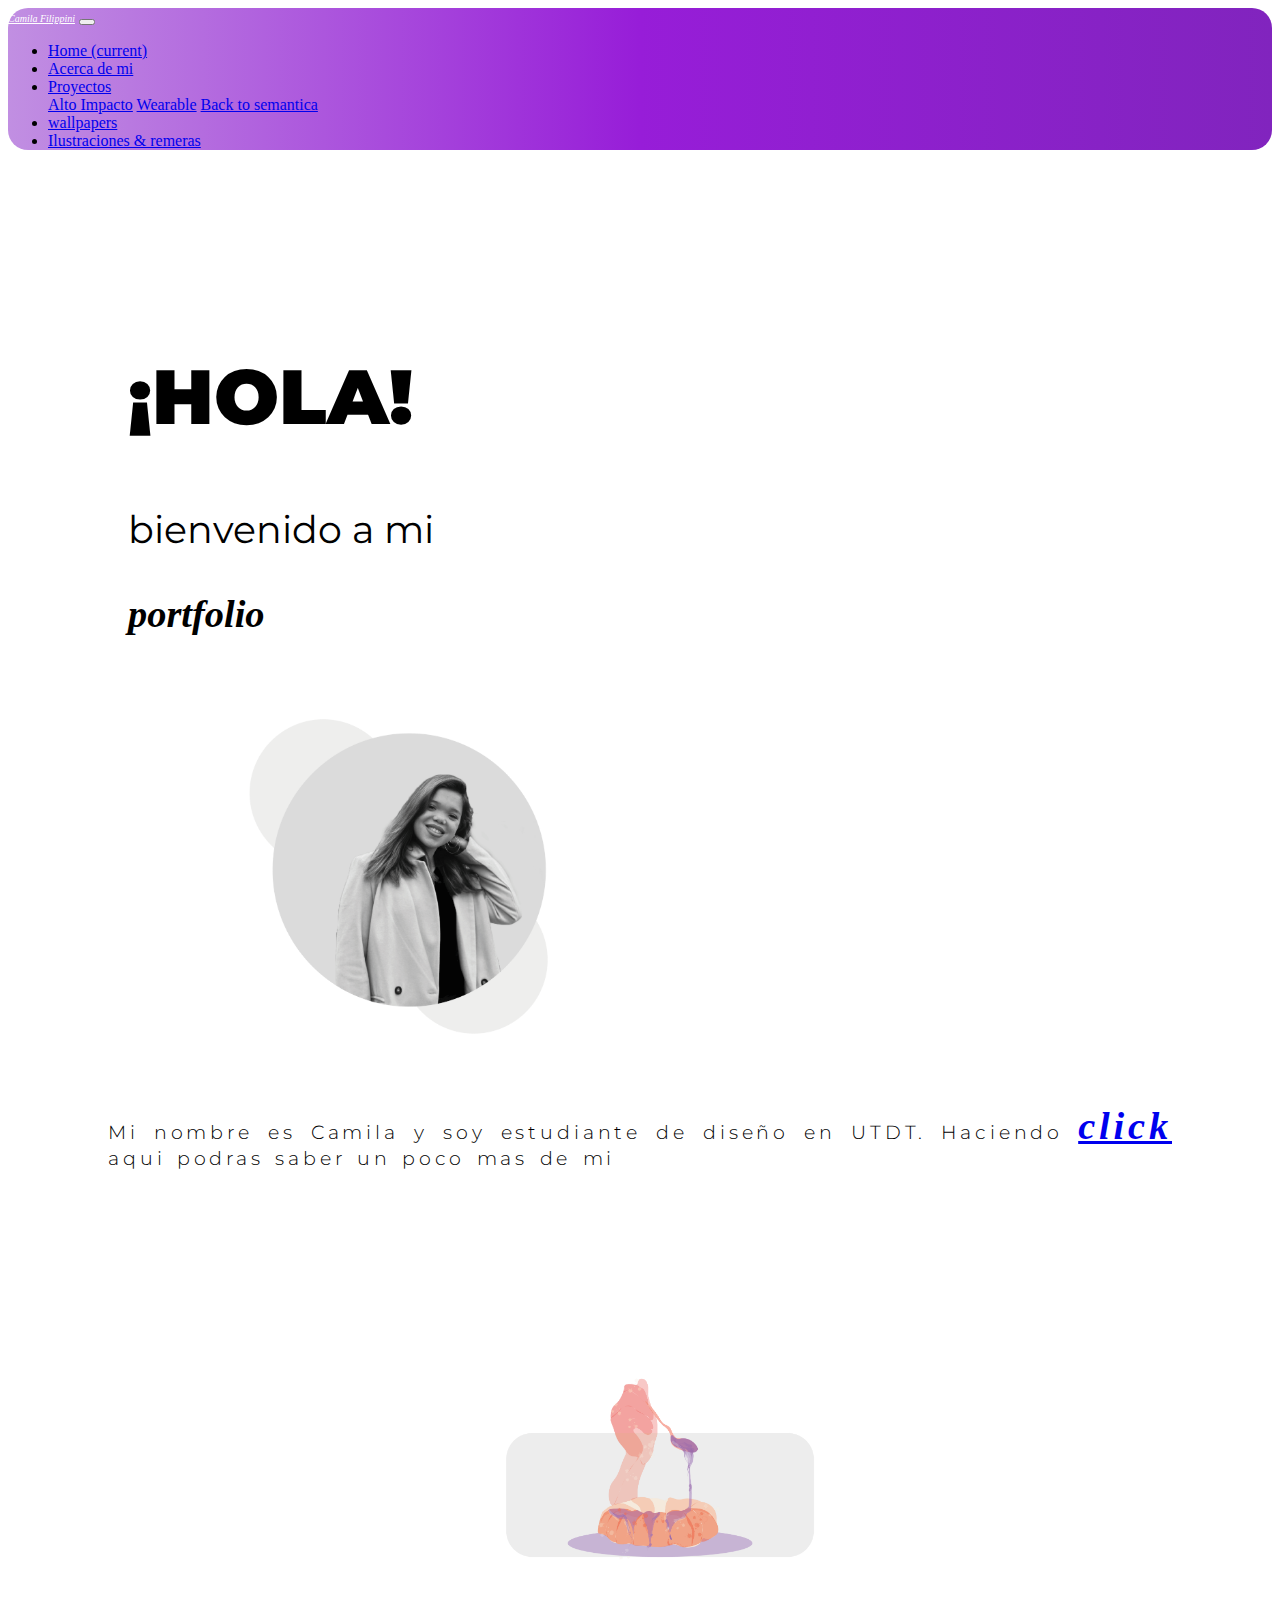
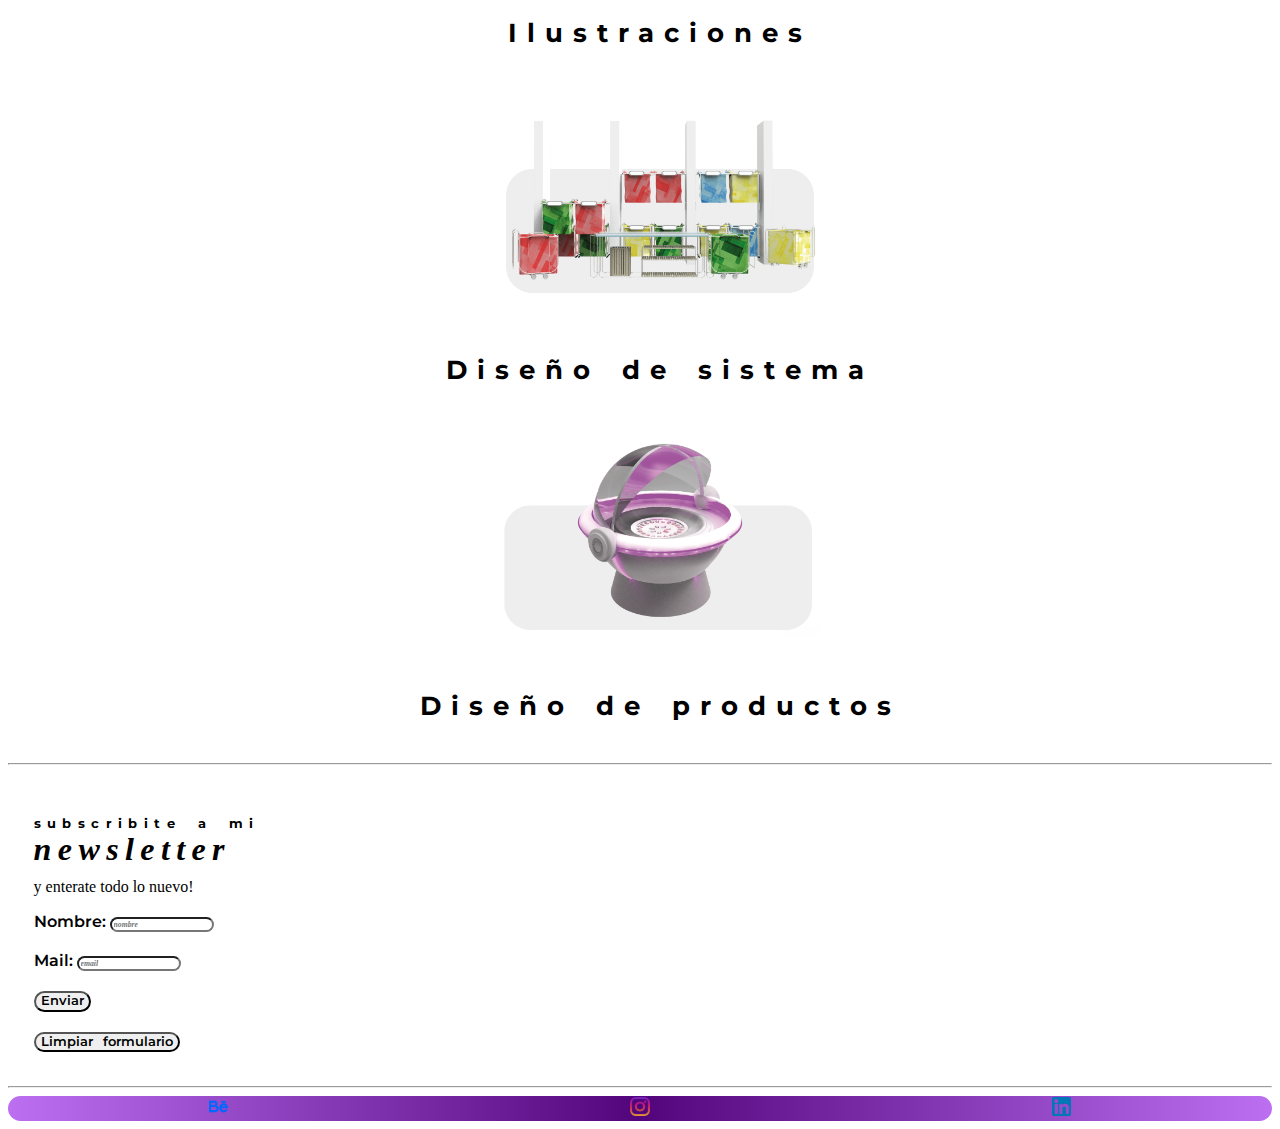
==== commit 71190110: "final entrega" ====
--- a/index.html
+++ b/index.html
@@ -57,15 +57,15 @@
         <!--presentación}-->
     
             <div class="infoIndex row">
-                <div class="info_index_01 col-6">
-                    <h2 class="Hola col-12 ">¡Hola!</h2>
+                <div class="info_index_01 col-xs-12 col-sm-10  col-md-6 col-lg-6 col-xl-6 ">
+                    <h2 class="Hola col-xs-12 col-sm-12  col-md-12 col-lg-12 col-xl-12 ">¡Hola!</h2>
                 
-                    <span class="Bienvenido col-8">Bienvenido a mi 
+                    <span class="Bienvenido col-xs-12 col-sm-10  col-md-6 col-lg-6 col-xl-8 ">Bienvenido a mi 
                         <h3 class="portfolio"> portfolio </h3> 
                     </span>
                 </div>
-                        <img class="fotoMia col-4" src="assets/img/index/fotos-7 copia.png">
-                    <h5 class="PresentaciónIndex col-12 ">Mi nombre es Camila y soy estudiante de diseño en UTDT. Haciendo <a href="./views/pag01.html" class="click01">click </a> aqui podras saber un poco mas de mi </H5>
+                        <img class="fotoMia col-xs-3 col-sm-8  col-md-6 col-lg-6 col-xl-5" alt="imagen_mia" src="assets/img/index/fotos-7 copia.png">
+                    <h5 class="PresentaciónIndex col-xs-12 col-sm-12  col-md-12 col-lg-12 col-xl-12  ">Mi nombre es Camila y soy estudiante de diseño en UTDT. Haciendo <a href="./views/acerca_de_mi.html" class="click01">click </a> aqui podras saber un poco mas de mi </H5>
                         <br/>
             </div>
         
@@ -73,9 +73,9 @@
             
             <ul class="imagenesIndex">
             
-                <img class="indexProyetos" src="assets/img/index/pic-8.png"> <p class="epigrafeIndex">Ilustraciones</p>
-                <img class="indexProyetos"src="assets/img/index/pic-10.png"><p class="epigrafeIndex">Diseño de sistema</p>
-                <img class="indexProyetos"src="assets/img/index/pic-11.png" alt=""><p class="epigrafeIndex">Diseño de productos</p>
+                <img class="indexProyetos" src="assets/img/index/pic-8.png" alt="img_proyecto"> <p class="epigrafeIndex">Ilustraciones</p>
+                <img class="indexProyetos"src="assets/img/index/pic-10.png" alt="img_proyecto"><p class="epigrafeIndex">Diseño de sistema</p>
+                <img class="indexProyetos"src="assets/img/index/pic-11.png" alt="img_proyecto"><p class="epigrafeIndex">Diseño de productos</p>
                 <!--<video class="indexProyetos"src="assets/img/index/Video 1 mejor calidad.mov" controls> </video><p class="epigrafeIndex">Animaciones</p>-->
                 </div>
             
@@ -111,9 +111,9 @@
     
         <footer > 
             <div class="footer__flex">
-              <img  class="footer__flex--img" src="./assets/img/pag01/footer (1).png" >
-              <img class="footer__flex--img" src="./assets/img/pag01/footer (2).png">
-              <img class="footer__flex--img" src="./assets/img/pag01/footer (3).png">
+              <a href="https://www.behance.net/camilafilippini"> <img  class="footer__flex--img"  src="./assets/img/footer/behance (1).png" ></a>
+              <a href="https://www.instagram.com/camifilippiniutdt/?hl=es-la"> <img class="footer__flex--img" src="./assets/img/footer/instagram (1).png"></a>
+             <a href="https://www.linkedin.com/in/camila-filippini-039aab124/"> <img class="footer__flex--img" src="./assets/img/footer/linkedin.png"></a> 
             </div>
           </footer>
     </div>
--- a/assets/scss/main.css
+++ b/assets/scss/main.css
@@ -31,7 +31,7 @@
 
 .Hola {
   font-family: 'montserrat',sans-serif;
-  font-size: 110px;
+  font-size: 6vw;
   font-style: normal;
   font-stretch: extra-condensed;
   text-align: left;
@@ -43,22 +43,22 @@
   font-family: IBM Plex Serif;
   src: url(fonts);
   font-style: italic;
-  font-size: 70px;
+  font-size: 3vw;
 }
 
 .Bienvenido {
   font-family: 'montserrat',sans-serif;
-  font-size: 50px;
+  font-size: 3vw;
   font-style: normal;
   text-transform: lowercase;
 }
 
 .PresentaciónIndex {
   font-family: 'montserrat',sans-serif;
-  font-size: 30px;
-  letter-spacing: 10px;
-  word-spacing: 5px;
-  line-height: 30px;
+  font-size: 1.5vw;
+  letter-spacing: 0.3vw;
+  word-spacing: 0.2vw;
+  line-height: 2vw;
   text-align: justify;
   font-weight: 300;
 }
@@ -67,13 +67,13 @@
   font-family: IBM Plex Serif;
   src: url(fonts);
   font-style: italic;
-  font-size: 40px;
+  font-size: 3vw;
   font-weight: bold;
 }
 
 .epigrafeIndex {
   font-family: 'montserrat',sans-serif;
-  font-size: 30px;
+  font-size: 2vw;
   letter-spacing: 10px;
   word-spacing: 5px;
   line-height: 30px;
@@ -107,7 +107,7 @@
 }
 
 .imagenesIndex .indexProyetos {
-  height: 350px;
+  width: 25vw;
   padding: 30px;
   /*animaciones*/
 }
@@ -120,21 +120,75 @@
           transform: scale(1.2);
 }
 
-.imagenesIndex .indexProyetos .indexProyetos:hover .fotoMia {
+.fotoMia {
   padding: 00px 00px 00px 100px;
+  height: 30vw;
+}
+
+@media (max-width: 768px) {
+  .fotoMia {
+    height: 250%;
+    width: 70vw;
+    padding: 0px 0px 0px 50px;
+  }
+  .indexProyetos {
+    width: 80vw !important;
+    padding: 0%;
+  }
+  .PresentaciónIndex {
+    font-family: 'montserrat',sans-serif;
+    font-size: 3vw;
+    letter-spacing: 3vw;
+    word-spacing: 2vw;
+    line-height: 4.5vw;
+    text-align: justify;
+    font-weight: 300;
+  }
+  .infoIndex {
+    padding: 20px;
+  }
+  .info_index_01 {
+    padding: 2px;
+    display: -webkit-box;
+    display: -ms-flexbox;
+    display: flex;
+    -webkit-box-orient: vertical;
+    -webkit-box-direction: normal;
+        -ms-flex-direction: column;
+            flex-direction: column;
+    -webkit-box-pack: center;
+        -ms-flex-pack: center;
+            justify-content: center;
+  }
+  .Hola {
+    font-family: 'montserrat',sans-serif;
+    font-size: 18vw;
+    font-style: normal;
+    font-stretch: extra-condensed;
+    text-align: left;
+    text-transform: uppercase;
+    font-weight: 900;
+  }
+  .portfolio {
+    font-size: 13vw;
+  }
+  .Bienvenido {
+    font-size: 5vw;
+    text-transform: lowercase;
+  }
 }
 
 /*newsletter de todas las paginas*/
 .newsletter {
-  padding: 50px;
+  padding: 2vw;
 }
 
 .newsletter .newsletter01 {
   font-family: 'montserrat',sans-serif;
-  font-size: 20px;
-  letter-spacing: 10px;
-  word-spacing: 5px;
-  line-height: 30px;
+  font-size: 1vw;
+  letter-spacing: 0.5vw;
+  word-spacing: 0.5vw;
+  line-height: 2vw;
   text-align: justify;
   font-weight: 700;
 }
@@ -143,29 +197,29 @@
   font-family: IBM Plex Serif;
   src: url(fonts);
   font-style: italic;
-  font-size: 40px;
+  font-size: 2.5vw;
   font-weight: bold;
 }
 
 .newsletter .newsletter01 .newsletter02 .newsletter03 {
   font-family: 'montserrat',sans-serif;
-  font-size: 20px;
-  letter-spacing: 10px;
-  word-spacing: 5px;
-  line-height: 30px;
+  font-size: 1vw;
+  letter-spacing: 0.5vw;
+  word-spacing: 0.5vw;
+  line-height: 2vw;
   text-align: justify;
   font-weight: 300;
 }
 
 .formnewsletter {
   font-family: 'montserrat',sans-serif;
-  font-size: 14px;
-  font-style: normal;
-  word-spacing: 5px;
-  line-height: 30px;
+  font-size: 1vw;
+  font-style: normal;
+  word-spacing: 0.5vw;
+  line-height: 0.5vw;
   text-align: justify;
   font-weight: 600;
-  border-radius: 40px;
+  border-radius: 1vw;
   padding: 5px;
 }
 
@@ -173,10 +227,29 @@
   font-family: IBM Plex Serif;
   src: url(fonts);
   font-style: italic;
-  font-size: 14px;
+  font-size: 0.6vw;
   font-weight: bold;
   color: lightslategray;
   border-radius: 20px;
+}
+
+@media (max-width: 768px) {
+  .newsletter {
+    padding: 4vw;
+  }
+  .newsletter .newsletter01 {
+    font-size: 5vw;
+    line-height: 8vw;
+  }
+  .newsletter .newsletter01 .newsletter02 {
+    font-size: 10vw;
+  }
+  .formnewsletter {
+    font-size: 3vw;
+  }
+  .form_input {
+    font-size: 2vw;
+  }
 }
 
 /*footer*/
@@ -192,7 +265,7 @@
   display: -ms-flexbox;
   display: flex;
   width: 100%;
-  height: 50px;
+  height: 2vw;
   -webkit-box-orient: horizontal;
   -webkit-box-direction: normal;
       -ms-flex-direction: row;
@@ -205,20 +278,41 @@
 }
 
 footer .footer__flex .footer__flex--img {
-  height: 35px;
+  height: 1.5vw;
+}
+
+@media (max-width: 768px) {
+  footer .footer__flex {
+    display: -webkit-box;
+    display: -ms-flexbox;
+    display: flex;
+    height: 9vw;
+    -webkit-box-orient: horizontal;
+    -webkit-box-direction: normal;
+        -ms-flex-direction: row;
+            flex-direction: row;
+    -ms-flex-pack: distribute;
+        justify-content: space-around;
+    -webkit-box-align: center;
+        -ms-flex-align: center;
+            align-items: center;
+  }
+  footer .footer__flex .footer__flex--img {
+    height: 7vw;
+  }
 }
 
 /*pag01 acerca de mi*/
 /*BEM*/
 .titulosPrincipales {
   font-family: "montserrat", sans-serif, normal;
-  font-size: 60px;
+  font-size: 3vw;
   word-spacing: 5px;
   line-height: 50px;
   text-align: justify;
   font-weight: 900;
   border-radius: 40px;
-  padding: 60px;
+  padding: 2vw;
 }
 
 .titulosPrincipales .titulosPrincipales__mi {
@@ -258,7 +352,7 @@
 }
 
 .flex_imagenes .flex_imagenes__01 {
-  height: 550px;
+  height: 28vw;
   padding-top: 50px;
   display: inline-block;
   margin: 0 0.5rem;
@@ -269,12 +363,21 @@
 }
 
 .flex_imagenes .flex_imagenes__02 {
-  height: 550px;
+  height: 30vw;
   margin: 0 0.5rem;
   -webkit-animation: pulse;
           animation: pulse;
   -webkit-animation-duration: 5s;
           animation-duration: 5s;
+}
+
+@media (max-width: 768px) {
+  .flex_imagenes__01 {
+    height: 54vw !important;
+  }
+  .flex_imagenes__02 {
+    height: 56vw  !important;
+  }
 }
 
 /*tabla*/
@@ -284,22 +387,54 @@
   font-weight: 300;
   border-radius: 20px;
   background-color: #f1efef;
-  padding: 10px;
-  margin-left: 700px;
+  padding: 5vw;
+  margin-left: 36vw;
 }
 
 .colorentable {
   font-family: IBM Plex Serif;
   src: url(fonts);
   font-style: italic;
-  font-size: 20px;
+  font-size: 1vw;
   font-weight: bold;
   color: black;
   font-weight: 800;
 }
 
+.colorentable_programas {
+  font-family: IBM Plex Serif;
+  src: url(fonts);
+  font-style: italic;
+  font-size: 1vw;
+  font-weight: bold;
+  color: black;
+  font-weight: 800;
+}
+
 .TableLeft {
   font-weight: 800;
+  font-size: 1vw;
+}
+
+@media (max-width: 768px) {
+  table {
+    padding: 0%;
+    margin-left: 5vw;
+  }
+  .colorentable {
+    font-size: 3vw;
+  }
+  .colorentable_programas {
+    font-size: 3vw;
+    padding-left: 10vw;
+  }
+  .TableLeft {
+    font-weight: 800;
+    font-size: 2vw;
+  }
+  .programas {
+    font-size: 2vw;
+  }
 }
 
 /*newsletter pag01*/
@@ -309,7 +444,6 @@
 }
 
 form fieldset {
-  padding: 30px;
   display: -webkit-box;
   display: -ms-flexbox;
   display: flex;
@@ -320,7 +454,7 @@
   -webkit-box-direction: normal;
       -ms-flex-direction: column;
           flex-direction: column;
-  padding: 200px;
+  padding: 10vw;
 }
 
 form fieldset legend {
@@ -361,6 +495,42 @@
   font-family: IBM Plex Serif;
   src: url(fonts);
   font-style: italic;
+  border-radius: 100px;
+}
+
+@media (max-width: 768px) {
+  form fieldset {
+    padding: 0%;
+    display: -webkit-box;
+    display: -ms-flexbox;
+    display: flex;
+    -webkit-box-pack: center;
+        -ms-flex-pack: center;
+            justify-content: center;
+    -webkit-box-orient: vertical;
+    -webkit-box-direction: normal;
+        -ms-flex-direction: column;
+            flex-direction: column;
+    padding: 0%;
+  }
+  form fieldset legend {
+    font-weight: 800;
+    font-size: 3vw;
+    text-transform: uppercase;
+    -webkit-animation: animate__headShake;
+            animation: animate__headShake;
+    -webkit-animation-iteration-count: infinite;
+            animation-iteration-count: infinite;
+    -webkit-animation-delay: 1s;
+            animation-delay: 1s;
+    -webkit-animation-duration: 30s;
+            animation-duration: 30s;
+    -webkit-animation-timing-function: ease-in-out;
+            animation-timing-function: ease-in-out;
+  }
+  form fieldset .form_nombre_apellido_mail {
+    font-size: 3.5vw;
+  }
 }
 
 /*pag.02 proyectos*/
@@ -371,11 +541,11 @@
   -webkit-box-pack: space-evenly;
       -ms-flex-pack: space-evenly;
           justify-content: space-evenly;
-  padding: 50px;
+  padding: 5vw;
 }
 
 .proyectosPre .proyectosPre__img {
-  height: 450px;
+  width: 25vw;
 }
 
 .titulosSub {
@@ -394,11 +564,11 @@
 }
 
 /*proyectos*/
-.container_proyectos {
+.container_proyecto01 {
   display: -ms-grid;
   display: grid;
   background-color: #F5F5F0;
-  grid: 0.2fr 0.5fr 0.3fr 0.4fr 0.4fr 0.6fr 0.6fr 0.4fr 0.05fr 0.4fr 0.4fr 0.5fr 0.4fr 0.4fr 0.4fr 0.2fr/repeat(4, 1fr);
+  grid: 0.2fr 0.5fr 0.3fr 0.4fr 0.4fr 0.6fr 0.6fr 0.4fr 0.05fr 0.4fr 0.4fr 0.5fr 0.4fr 0.4fr 0.4fr 0.1fr 0.1fr/repeat(4, 1fr);
       grid-template-areas: "titulo . . ."  "parte01 parte01 parte01 parte01 "   "circuito circuito circuito circuito"@@ -415,28 +585,28 @@
  "carros carros mesa_zoom mesa_zoom"  "estructura estructura estructura fotoestructuracostado"  "distribucion distribucion . fotoestructuracostado"- ". foto_estructura foto_estructura ."-    "footer footer footer footer";
+ "final_rojo final_rojo . ."+ "foto_estructura_final foto_estructura_final foto_estructura_final foto_estructura_final"+ "integrantes integrantes . .";
 }
 
 /*proyeco01*/
 .alto_impacto_01 {
-  width: 400px;
-  padding: 10px;
+  width: 20vw;
+  padding: 1vw;
 }
 
 .alto_impacto_02 {
-  height: 100px;
-  padding: 10px;
+  width: 20vw;
 }
 
 .alto_impacto_03 {
-  width: 400px;
-  padding: 10px;
+  width: 20vw;
 }
 
 .alto_impacto_04 {
-  height: 600px;
+  width: 70vw;
+  padding-left: 10vw;
 }
 
 .flex_alto_impacto {
@@ -459,7 +629,7 @@
   -webkit-box-direction: normal;
       -ms-flex-direction: column;
           flex-direction: column;
-  padding: 100px;
+  padding: 1vw;
 }
 
 .secuencia {
@@ -477,11 +647,11 @@
   -ms-grid-column: 1;
   -ms-grid-column-span: 4;
   grid-area: circuito;
-  padding-top: 100px;
+  padding-top: 15vw;
 }
 
 .circuito {
-  height: 200px;
+  width: 10vw;
 }
 
 .logo_trans {
@@ -493,11 +663,11 @@
   -ms-grid-column: 1;
   -ms-grid-column-span: 4;
   grid-area: sonrisa;
-  padding-top: 100px;
+  padding-top: 10vw;
 }
 
 .logo_sonrisa {
-  height: 100px;
+  height: 4vw;
 }
 
 .circuito_completo {
@@ -519,8 +689,8 @@
 }
 
 .dibujo_circuito {
-  height: 150px;
-  padding: 10px;
+  height: 7vw;
+  padding: 1vw;
 }
 
 /*bolsas*/
@@ -537,36 +707,35 @@
   -ms-grid-column: 1;
   grid-area: bolsa;
   background-color: white;
-  padding-left: 40px;
-  padding-right: 10px;
-  border-top-right-radius: 100px;
-  border-bottom-right-radius: 100px;
+  padding-left: 2vw;
+  padding-right: 2vw;
+  border-top-right-radius: 6vw;
+  border-bottom-right-radius: 6vw;
 }
 
 .bolsa {
-  width: 250px;
-  padding-top: 20px;
-  padding-bottom: 20px;
+  width: 14vw;
+  padding-top: 1vw;
+  padding-bottom: 2vw;
 }
 
 .bolsa_texto01 {
   font-family: 'Josefin Sans', sans-serif;
-  font-size: 40px;
-  font-style: normal;
-  word-spacing: 5px;
-  line-height: 70px;
+  font-size: 2vw;
+  font-style: normal;
+  word-spacing: 1vw;
+  line-height: 3vw;
   text-align: justify;
   font-weight: 900;
-  border-radius: 40px;
   color: #4D8063;
 }
 
 .bolsa_texto02 {
   font-family: 'Josefin Sans', sans-serif;
-  font-size: 20px;
-  font-style: normal;
-  word-spacing: 5px;
-  line-height: 30px;
+  font-size: 1vw;
+  font-style: normal;
+  word-spacing: 1vw;
+  line-height: 1.5vw;
   text-align: justify;
   font-weight: 200;
 }
@@ -585,34 +754,33 @@
   -ms-grid-column: 2;
   -ms-grid-column-span: 2;
   grid-area: portabolsa;
-  padding-left: 20px;
+  padding-left: 2vw;
 }
 
 .portabolsas01 {
   font-family: 'Josefin Sans', sans-serif;
-  font-size: 40px;
-  font-style: normal;
-  word-spacing: 5px;
-  line-height: 70px;
+  font-size: 2vw;
+  font-style: normal;
+  word-spacing: 1vw;
+  line-height: 3vw;
   text-align: justify;
   font-weight: 900;
-  border-radius: 40px;
   color: #4D8063;
 }
 
 .portabolsas02 {
   font-family: 'Josefin Sans', sans-serif;
-  font-size: 20px;
-  font-style: normal;
-  word-spacing: 5px;
-  line-height: 30px;
+  font-size: 1vw;
+  font-style: normal;
+  word-spacing: 1vw;
+  line-height: 1.5vw;
   text-align: justify;
   font-weight: 200;
 }
 
 .portabolsas_img01 {
-  width: 790px;
-  padding-left: 180px;
+  width: 38vw;
+  padding-left: 6vw;
 }
 
 .portabolsas_img02 {
@@ -620,9 +788,9 @@
   -ms-grid-row-span: 2;
   -ms-grid-column: 4;
   grid-area: img_bolsa;
-  width: 470px;
-  padding: 30px;
-  border-radius: 100px;
+  width: 25vw;
+  padding: 3vw;
+  border-radius: 5vw;
 }
 
 /*recibidor*/
@@ -657,7 +825,7 @@
 }
 
 .mapa_recibidor {
-  height: 100px;
+  height: 8vw;
   -ms-flex-item-align: center;
       -ms-grid-row-align: center;
       align-self: center;
@@ -665,13 +833,12 @@
 
 .recibidor01 {
   font-family: 'Josefin Sans', sans-serif;
-  font-size: 60px;
-  font-style: normal;
-  word-spacing: 5px;
-  line-height: 70px;
+  font-size: 4vw;
+  font-style: normal;
+  word-spacing: 1vw;
+  line-height: 3vw;
   text-align: justify;
   font-weight: 900;
-  border-radius: 40px;
   color: #4D8063;
   -ms-flex-item-align: center;
       -ms-grid-row-align: center;
@@ -680,12 +847,12 @@
 
 .recibidor02 {
   font-family: 'Josefin Sans', sans-serif;
-  font-size: 20px;
-  font-style: normal;
-  word-spacing: 5px;
-  line-height: 30px;
-  text-align: justify;
-  font-weight: 200;
+  font-size: 1vw;
+  font-style: normal;
+  word-spacing: 0.8vw;
+  line-height: 1vw;
+  text-align: justify;
+  font-weight: 600;
   -ms-flex-item-align: center;
       -ms-grid-row-align: center;
       align-self: center;
@@ -706,23 +873,23 @@
 }
 
 .montaje01 {
-  width: 200px;
+  width: 12vw;
 }
 
 .montaje03 {
-  width: 650px;
+  width: 30vw;
 }
 
 .montaje02 {
-  width: 350px;
+  width: 20vw;
 }
 
 .recibidor03 {
   font-family: 'Josefin Sans', sans-serif;
-  font-size: 20px;
-  font-style: normal;
-  word-spacing: 5px;
-  line-height: 30px;
+  font-size: 1.3vw;
+  font-style: normal;
+  word-spacing: 1vw;
+  line-height: 1.5vw;
   text-align: justify;
   font-weight: 350;
   -ms-flex-item-align: center;
@@ -737,11 +904,12 @@
   -webkit-box-pack: center;
       -ms-flex-pack: center;
           justify-content: center;
+  padding: 2vw;
 }
 
 /*recibidor calle*/
 .recibidor_calle {
-  width: 1100px;
+  width: 50vw;
   -ms-grid-row: 11;
   -ms-grid-column: 1;
   -ms-grid-column-span: 4;
@@ -750,7 +918,7 @@
   display: -ms-flexbox;
   display: flex;
   justify-self: center;
-  padding: 20px;
+  padding: 2vw;
 }
 
 /*recibidor atras*/
@@ -766,11 +934,11 @@
   -webkit-box-direction: normal;
       -ms-flex-direction: column;
           flex-direction: column;
-  margin-left: 20px;
+  margin-left: 2vw;
 }
 
 .recibidor_cooperativa_atras {
-  width: 600px;
+  width: 35vw;
   -ms-grid-row: 13;
   -ms-grid-column: 1;
   -ms-grid-column-span: 2;
@@ -781,46 +949,45 @@
   -webkit-box-pack: center;
       -ms-flex-pack: center;
           justify-content: center;
-  padding-bottom: 20px;
+  padding-bottom: 2vw;
 }
 
 .detalle_recibidor {
-  width: 300px;
-  padding: 40px;
-  margin-left: 400px;
+  width: 15vw;
+  padding: 2vw;
+  margin-left: 20vw;
 }
 
 .titulo_recibidor_atras {
   display: -webkit-box;
   display: -ms-flexbox;
   display: flex;
-  padding: 40px;
+  padding: 3vw;
 }
 
 .recibidor_atras01 {
   font-family: 'Josefin Sans', sans-serif;
-  font-size: 60px;
-  font-style: normal;
-  word-spacing: 5px;
-  line-height: 70px;
+  font-size: 3vw;
+  font-style: normal;
+  word-spacing: 2vw;
+  line-height: 3.5vw;
   text-align: justify;
   font-weight: 900;
-  border-radius: 40px;
   color: #4D8063;
 }
 
 .recibidor_atras02 {
   font-family: 'Josefin Sans', sans-serif;
-  font-size: 20px;
-  font-style: normal;
-  word-spacing: 5px;
-  line-height: 30px;
+  font-size: 1vw;
+  font-style: normal;
+  word-spacing: 0.2vw;
+  line-height: 1.5vw;
   text-align: justify;
   font-weight: 200;
   -ms-flex-item-align: center;
       -ms-grid-row-align: center;
       align-self: center;
-  padding-left: 20px;
+  padding-left: 2vw;
 }
 
 /*carros*/
@@ -832,39 +999,39 @@
 }
 
 .carrito {
-  width: 650px;
+  width: 30vw;
 }
 
 .carritos {
-  width: 250px;
-  padding-left: 40px;
+  width: 12vw;
+  padding-left: 3vw;
 }
 
 .carros01 {
   font-family: 'Josefin Sans', sans-serif;
-  font-size: 60px;
-  font-style: normal;
-  word-spacing: 5px;
-  line-height: 70px;
+  font-size: 3vw;
+  font-style: normal;
+  word-spacing: 2vw;
+  line-height: 3.5vw;
   text-align: justify;
   font-weight: 900;
-  border-radius: 40px;
   color: #4D8063;
-  padding-left: 40px;
+  padding-left: 3vw;
 }
 
 .carros02 {
   font-family: 'Josefin Sans', sans-serif;
-  font-size: 20px;
-  font-style: normal;
-  word-spacing: 5px;
-  line-height: 30px;
+  font-size: 1vw;
+  font-style: normal;
+  word-spacing: 0.2vw;
+  line-height: 1.5vw;
   text-align: justify;
   font-weight: 200;
   -ms-flex-item-align: center;
       -ms-grid-row-align: center;
       align-self: center;
-  padding-left: 60px;
+  padding-left: 2vw;
+  padding-right: 2vw;
 }
 
 /*mesa de trabajo*/
@@ -884,7 +1051,7 @@
 }
 
 .img_mesa_de_trabajo {
-  height: 400px;
+  height: 22vw;
 }
 
 .detalles_mesa {
@@ -895,12 +1062,12 @@
   display: -webkit-box;
   display: -ms-flexbox;
   display: flex;
-  padding-top: 60px;
+  padding-top: 2vw;
 }
 
 .detalles_mesa_img {
-  height: 150px;
-  border-radius: 500px;
+  height: 8vw;
+  border-radius: 20vw;
   -webkit-box-orient: horizontal;
   -webkit-box-direction: normal;
       -ms-flex-direction: row;
@@ -918,39 +1085,39 @@
 
 .mesa_zoom01 {
   font-family: 'Josefin Sans', sans-serif;
-  font-size: 60px;
-  font-style: normal;
-  word-spacing: 5px;
-  line-height: 70px;
+  font-size: 3vw;
+  font-style: normal;
+  word-spacing: 2vw;
+  line-height: 3.5vw;
   text-align: justify;
   font-weight: 900;
-  border-radius: 40px;
   color: #4D8063;
-  padding-left: 10px;
+  padding-left: 3vw;
 }
 
 .mesa_zoom02 {
   font-family: 'Josefin Sans', sans-serif;
-  font-size: 20px;
-  font-style: normal;
-  word-spacing: 5px;
-  line-height: 30px;
+  font-size: 1vw;
+  font-style: normal;
+  word-spacing: 0.2vw;
+  line-height: 1.5vw;
   text-align: justify;
   font-weight: 200;
   -ms-flex-item-align: center;
       -ms-grid-row-align: center;
       align-self: center;
-  padding-left: 10px;
+  padding-left: 3vw;
+  padding-right: 2vw;
 }
 
 .mesa_zoom_img {
-  height: 600px;
-  margin-left: 150px;
+  height: 28vw;
+  margin-left: 5vw;
 }
 
 /*footer proyectos*/
 footer {
-  -ms-grid-row: 18;
+  -ms-grid-row: 6;
   -ms-grid-column: 1;
   -ms-grid-column-span: 4;
   grid-area: footer;
@@ -965,49 +1132,50 @@
 }
 
 .estructura_grid .estructura {
-  padding: 20px;
+  padding: 2vw;
 }
 
 .estructura_grid .estructura .estructura__titulo {
   font-family: 'Josefin Sans', sans-serif;
-  font-size: 60px;
-  font-style: normal;
-  word-spacing: 5px;
-  line-height: 70px;
+  font-size: 3vw;
+  font-style: normal;
+  word-spacing: 2vw;
+  line-height: 3.5vw;
   text-align: justify;
   font-weight: 900;
-  border-radius: 40px;
   color: #4D8063;
-  padding-left: 10px;
+  padding-left: 2vw;
 }
 
 .estructura_grid .estructura .estructura__subtitulo {
   font-family: 'Josefin Sans', sans-serif;
-  font-size: 20px;
-  font-style: normal;
-  word-spacing: 5px;
-  line-height: 30px;
-  text-align: justify;
-  font-weight: 600;
+  font-size: 1vw;
+  font-style: normal;
+  word-spacing: 0.2vw;
+  line-height: 1.5vw;
+  text-align: justify;
+  font-weight: 400;
   -ms-flex-item-align: center;
       -ms-grid-row-align: center;
       align-self: center;
+  padding-left: 3vw;
+  padding-right: 2vw;
   color: #4D8063;
-  margin-left: 20px;
 }
 
 .estructura_grid .estructura .estructura__parrafo {
   font-family: 'Josefin Sans', sans-serif;
-  font-size: 20px;
-  font-style: normal;
-  word-spacing: 5px;
-  line-height: 30px;
+  font-size: 1vw;
+  font-style: normal;
+  word-spacing: 0.2vw;
+  line-height: 1.5vw;
   text-align: justify;
   font-weight: 200;
   -ms-flex-item-align: center;
       -ms-grid-row-align: center;
       align-self: center;
-  padding-left: 10px;
+  padding-left: 3vw;
+  padding-right: 2vw;
 }
 
 .estructura_img {
@@ -1017,8 +1185,8 @@
 }
 
 .estructura_img_main {
-  height: 700px;
-  margin-left: 200px;
+  height: 40vw;
+  margin-left: 10vw;
 }
 
 .detalles_estructura {
@@ -1035,62 +1203,62 @@
 }
 
 .detalles_estructura .detalles_estructura-1 {
-  width: 150px;
-  padding: 20px;
+  width: 9.2vw;
+  padding: 1vw;
 }
 
 .detalles_estructura .detalles_estructura-2 {
-  width: 150px;
-  padding: 20px;
+  width: 9.2vw;
+  padding: 1vw;
 }
 
 .detalles_estructura .detalles_estructura-3 {
-  width: 150px;
-  padding: 20px;
+  width: 9.2vw;
+  padding: 1vw;
 }
 
 .detalles_estructura .detalles_estructura-4 {
-  width: 150px;
-  padding: 20px;
+  width: 9.2vw;
+  padding: 1vw;
 }
 
 /*distribucion*/
 .distribucion_texto {
-  padding: 30px;
+  padding: 3vw;
 }
 
 .distribucion_texto .distribucion_titulo {
   font-family: 'Josefin Sans', sans-serif;
-  font-size: 60px;
-  font-style: normal;
-  word-spacing: 5px;
-  line-height: 70px;
+  font-size: 3vw;
+  font-style: normal;
+  word-spacing: 2vw;
+  line-height: 3.5vw;
   text-align: justify;
   font-weight: 900;
-  border-radius: 40px;
   color: #4D8063;
-  padding-left: 10px;
+  padding-left: 2vw;
 }
 
 .distribucion_texto .distribucion_parrafo {
   font-family: 'Josefin Sans', sans-serif;
-  font-size: 20px;
-  font-style: normal;
-  word-spacing: 5px;
-  line-height: 30px;
+  font-size: 1vw;
+  font-style: normal;
+  word-spacing: 0.2vw;
+  line-height: 1.5vw;
   text-align: justify;
   font-weight: 200;
   -ms-flex-item-align: center;
       -ms-grid-row-align: center;
       align-self: center;
-  padding-left: 10px;
+  padding-left: 2vw;
+  padding-right: 2vw;
 }
 
 .distribucion_img__01 {
-  height: 300px;
-  margin-left: 200px;
-  border-radius: 50px;
-  padding: 20px;
+  height: 18vw;
+  margin-left: 10vw;
+  border-radius: 3vw;
+  padding: 1vw;
 }
 
 .distribucion_conteiner {
@@ -1123,13 +1291,13 @@
 }
 
 .foto_estructura_costado .foto_estructura {
-  width: 500px;
+  width: 27vw;
   -ms-grid-row: 15;
   -ms-grid-row-span: 2;
   -ms-grid-column: 4;
   grid-area: fotoestructuracostado;
-  padding: 50px;
-  border-radius: 150px;
+  padding: 3vw;
+  border-radius: 5vw;
 }
 
 .foto_estructura_costado .foto_estructura:hover {
@@ -1137,6 +1305,1505 @@
           transform: scale(1.2);
   -webkit-transition: all 2s linear;
   transition: all 2s linear;
+}
+
+/*foto en rojo final de pag.*/
+.foto_rojo_final {
+  -ms-grid-row: 18;
+  -ms-grid-column: 1;
+  -ms-grid-column-span: 4;
+  grid-area: foto_estructura_final;
+  display: -webkit-box;
+  display: -ms-flexbox;
+  display: flex;
+  padding: 2vw;
+  -webkit-box-pack: justify;
+      -ms-flex-pack: justify;
+          justify-content: space-between;
+}
+
+.foto_rojo_final__cierre {
+  width: 18vw;
+  padding: 2vw;
+  border-radius: 3vw;
+}
+
+.titulo_final_rojo {
+  font-family: 'Josefin Sans', sans-serif;
+  font-size: 1.5vw;
+  font-style: normal;
+  word-spacing: 2vw;
+  line-height: 1vw;
+  text-align: justify;
+  font-weight: 900;
+  color: #4D8063;
+  padding-left: 2vw;
+  -ms-grid-row: 17;
+  -ms-grid-column: 1;
+  -ms-grid-column-span: 2;
+  grid-area: final_rojo;
+  padding-left: 5vw;
+}
+
+.integrantes {
+  -ms-grid-row: 19;
+  -ms-grid-column: 1;
+  -ms-grid-column-span: 2;
+  grid-area: integrantes;
+  font-family: 'Josefin Sans', sans-serif;
+  font-size: 1.5vw;
+  font-style: normal;
+  word-spacing: 1vw;
+  line-height: 1.5vw;
+  text-align: justify;
+  font-weight: 400;
+  color: gainsboro;
+  padding-left: 3vw;
+}
+
+@media (max-width: 768px) {
+  .proyectosPre {
+    display: -webkit-box;
+    display: -ms-flexbox;
+    display: flex;
+    -webkit-box-pack: space-evenly;
+        -ms-flex-pack: space-evenly;
+            justify-content: space-evenly;
+    padding-left: 20vw;
+    -webkit-box-orient: vertical;
+    -webkit-box-direction: normal;
+        -ms-flex-direction: column;
+            flex-direction: column;
+  }
+  .proyectosPre .proyectosPre__img {
+    width: 50vw;
+  }
+  .titulosSub {
+    font-family: 'montserrat',sans-serif;
+    font-size: 4vw;
+  }
+  /*proyeco01*/
+  .container_proyecto01 {
+    display: -ms-grid;
+    display: grid;
+    background-color: #F5F5F0;
+    grid: 0.1fr 0.5fr 0.3fr 0.1fr 0.2fr 0.2fr 0.2fr 0.2fr 0.02fr 0.2fr 0.2fr 0.2fr 0.2fr 0.2fr 0.2fr 0.1fr 0.1fr/repeat(4, 1fr);
+        grid-template-areas: "titulo . . ."+ "parte01 parte01 parte01 parte01 " + "circuito circuito circuito circuito"+ "sonrisa sonrisa sonrisa sonrisa"+ "dibujo dibujo dibujo dibujo"+ "bolsa portabolsa portabolsa portabolsa"+   "recibidor recibidor recibidor recibidor"+ "recibidor_montaje recibidor_montaje recibidor_montaje recibidor_montaje"+ "recibidor_texto recibidor_texto recibidor_texto recibidor_texto "+ "recibidor_calle recibidor_calle recibidor_calle recibidor_calle"+ "recibidor_atras recibidor_atras recibidor_atras_img recibidor_atras_img"+ "carros carros carros carros"+ "mesa_de_trabajo mesa_de_trabajo mesa_de_trabajo mesa_de_trabajo "+ "detalles_mesa detalles_mesa detalles_mesa detalles_mesa"+ "mesa_zoom mesa_zoom mesa_zoom mesa_zoom"+ "estructura estructura estructura fotoestructuracostado"+ "distribucion distribucion . fotoestructuracostado"+ "final_rojo final_rojo . ."+ "foto_estructura_final foto_estructura_final foto_estructura_final foto_estructura_final"+ "integrantes integrantes . .";
+  }
+  .alto_impacto_01 {
+    width: 70vw;
+    padding-left: 25vw;
+    height: auto;
+  }
+  .alto_impacto_02 {
+    width: 70vw;
+    padding-left: 25vw;
+    height: auto;
+  }
+  .alto_impacto_03 {
+    width: 70vw;
+    padding-left: 25vw;
+    height: auto;
+  }
+  height: auto;
+  .alto_impacto_04 {
+    width: 90vw;
+    padding-right: 5vw;
+    height: auto;
+  }
+  .flex_alto_impacto {
+    display: -webkit-box;
+    display: -ms-flexbox;
+    display: flex;
+    -ms-flex-wrap: wrap;
+        flex-wrap: wrap;
+    -ms-grid-row: 2;
+    -ms-grid-column: 1;
+    -ms-grid-column-span: 4;
+    grid-area: parte01;
+  }
+  .logo {
+    display: -webkit-box;
+    display: -ms-flexbox;
+    display: flex;
+    -webkit-box-orient: vertical;
+    -webkit-box-direction: normal;
+        -ms-flex-direction: column;
+            flex-direction: column;
+  }
+  .secuencia {
+    display: -webkit-box;
+    display: -ms-flexbox;
+    display: flex;
+    -webkit-box-orient: horizontal;
+    -webkit-box-direction: normal;
+        -ms-flex-direction: row;
+            flex-direction: row;
+    -ms-flex-pack: distribute;
+        justify-content: space-around;
+    justify-self: center;
+    -ms-grid-row: 3;
+    -ms-grid-column: 1;
+    -ms-grid-column-span: 4;
+    grid-area: circuito;
+    padding-top: 15vw;
+  }
+  .circuito {
+    height: 10vw;
+    padding: 0%;
+  }
+  .logo_trans {
+    display: -webkit-box;
+    display: -ms-flexbox;
+    display: flex;
+    justify-self: center;
+    -ms-grid-row: 4;
+    -ms-grid-column: 1;
+    -ms-grid-column-span: 4;
+    grid-area: sonrisa;
+    padding-top: 1vw;
+  }
+  .logo_sonrisa {
+    width: 5vw;
+    height: 5vw;
+    padding: 0%;
+  }
+  .circuito_completo {
+    display: -webkit-box;
+    display: -ms-flexbox;
+    display: flex;
+    -webkit-box-orient: vertical;
+    -webkit-box-direction: normal;
+        -ms-flex-direction: column;
+            flex-direction: column;
+    -webkit-box-pack: center;
+        -ms-flex-pack: center;
+            justify-content: center;
+    justify-self: center;
+    -ms-grid-row: 5;
+    -ms-grid-column: 1;
+    -ms-grid-column-span: 4;
+    grid-area: dibujo;
+  }
+  .dibujo_circuito {
+    height: 17.5vw;
+    width: 15vw;
+    padding-bottom: 4vw;
+  }
+  /*bolsas*/
+  .bolsas_vecinos {
+    width: 40vw;
+    height: 110vw;
+    padding-left: 4vw;
+    padding-top: 5vw;
+  }
+  .bolsa {
+    width: 25vw;
+    padding-top: 1vw;
+    padding-bottom: 2vw;
+  }
+  .bolsa_texto01 {
+    font-size: 4vw;
+    word-spacing: 1vw;
+    line-height: 2vw;
+  }
+  .bolsa_texto02 {
+    font-family: 'Josefin Sans', sans-serif;
+    font-size: 2vw;
+    font-style: normal;
+    word-spacing: 1vw;
+    line-height: 2vw;
+    text-align: justify;
+    font-weight: 200;
+  }
+  /*portabolsas*/
+  .portabolsas {
+    display: -webkit-box;
+    display: -ms-flexbox;
+    display: flex;
+    -webkit-box-orient: vertical;
+    -webkit-box-direction: normal;
+        -ms-flex-direction: column;
+            flex-direction: column;
+    -ms-grid-row: 6;
+    -ms-grid-column: 2;
+    -ms-grid-column-span: 3;
+    grid-area: portabolsa;
+    padding-left: 1vw;
+  }
+  .portabolsas01 {
+    font-size: 4vw;
+    word-spacing: 1vw;
+    line-height: 5vw;
+    padding-top: 2vw;
+  }
+  .portabolsas02 {
+    font-size: 2vw;
+    word-spacing: 0.5vw;
+    line-height: 2vw;
+    width: 36vw;
+  }
+  .portabolsas_img01 {
+    width: 40vw;
+    padding-left: 1vw;
+  }
+  .portabolsas_img02 {
+    -ms-grid-row: 6;
+    -ms-grid-column: 2;
+    -ms-grid-column-span: 3;
+    grid-area: portabolsa;
+    width: 49vw;
+    padding: 3vw;
+    border-radius: 5vw;
+    padding-top: 100vw;
+    padding-right: 10vw;
+  }
+  /*recibidor*/
+  .recibidor01 {
+    font-size: 6vw;
+  }
+  .recibidor02 {
+    font-size: 2vw;
+  }
+  /*montaje*/
+  .montaje01 {
+    width: 15vw;
+    height: 19vw;
+  }
+  .montaje03 {
+    width: 45vw;
+    height: 19vw;
+  }
+  .montaje02 {
+    width: 23vw;
+    height: 19vw;
+  }
+  .recibidor03 {
+    font-size: 1.8vw;
+    line-height: 2vw;
+    padding: 2vw;
+  }
+  /*recibidor calle*/
+  .recibidor_calle {
+    width: 80vw;
+    padding: 4vw;
+  }
+  /*recibidor atras*/
+  .recibidor_atras_completo {
+    -ms-grid-row: 11;
+    -ms-grid-column: 1;
+    -ms-grid-column-span: 2;
+    grid-area: recibidor_atras;
+    display: -webkit-box;
+    display: -ms-flexbox;
+    display: flex;
+    -webkit-box-orient: horizontal;
+    -webkit-box-direction: normal;
+        -ms-flex-direction: row;
+            flex-direction: row;
+    margin-left: 2vw;
+    -webkit-box-pack: center;
+        -ms-flex-pack: center;
+            justify-content: center;
+  }
+  .recibidor_cooperativa_atras {
+    width: 30vw;
+    -ms-grid-row: 11;
+    -ms-grid-column: 3;
+    -ms-grid-column-span: 2;
+    grid-area: recibidor_atras_img;
+    -webkit-box-pack: center;
+        -ms-flex-pack: center;
+            justify-content: center;
+    padding-bottom: 2vw;
+  }
+  .detalle_recibidor {
+    width: 0vw;
+    padding: 2vw;
+    margin-left: 0%;
+  }
+  .titulo_recibidor_atras {
+    display: -webkit-box;
+    display: -ms-flexbox;
+    display: flex;
+    padding: 1vw;
+    -webkit-box-orient: vertical;
+    -webkit-box-direction: normal;
+        -ms-flex-direction: column;
+            flex-direction: column;
+  }
+  .recibidor_atras01 {
+    font-size: 4vw;
+    word-spacing: 2vw;
+    line-height: 3.5vw;
+    text-align: justify;
+  }
+  .recibidor_atras02 {
+    font-size: 1.7vw;
+    word-spacing: 0.2vw;
+    line-height: 2.3vw;
+    padding-left: 1vw;
+  }
+  /*carros*/
+  .carros {
+    -ms-grid-row: 12;
+    -ms-grid-column: 1;
+    -ms-grid-column-span: 4;
+    grid-area: carros;
+  }
+  .carrito {
+    width: 65vw;
+    padding-left: 5vw;
+    padding-right: 5vw;
+  }
+  .carritos {
+    width: 20vw;
+    padding-left: 5vw;
+  }
+  .carros01 {
+    font-size: 5vw;
+  }
+  .carros02 {
+    font-family: 'Josefin Sans', sans-serif;
+    font-size: 2vw;
+    font-style: normal;
+    word-spacing: 0.8vw;
+    line-height: 2.5vw;
+    text-align: justify;
+    font-weight: 200;
+    -ms-flex-item-align: center;
+        -ms-grid-row-align: center;
+        align-self: center;
+    padding-left: 4vw;
+    padding-right: 4vw;
+  }
+  /*mesa de trabajo*/
+  .img_mesa_de_trabajo {
+    height: 45vw;
+    padding: 5vw;
+    width: auto;
+  }
+  .detalles_mesa_img {
+    height: 15vw;
+    padding-left: 1vw;
+  }
+  .mesa_zoom01 {
+    font-size: 5vw;
+    line-height: 2vw;
+  }
+  .mesa_zoom02 {
+    font-size: 2vw;
+    line-height: 2vw;
+    -ms-flex-item-align: center;
+        -ms-grid-row-align: center;
+        align-self: center;
+    padding-left: 4vw;
+    padding-right: 4vw;
+  }
+  .mesa_zoom_img {
+    height: 55vw;
+    margin-left: 10vw;
+  }
+  /*footer proyectos*/
+  footer {
+    -ms-grid-row: 6;
+    -ms-grid-column: 1;
+    -ms-grid-column-span: 4;
+    grid-area: footer;
+  }
+  /*estructura*/
+  .estructura_grid {
+    -ms-grid-row: 16;
+    -ms-grid-column: 1;
+    -ms-grid-column-span: 3;
+    grid-area: estructura;
+  }
+  .estructura_grid .estructura {
+    padding: 2vw;
+  }
+  .estructura_grid .estructura .estructura__titulo {
+    font-size: 5vw;
+    line-height: 2vw;
+    padding-top: 6vw;
+  }
+  .estructura_grid .estructura .estructura__subtitulo {
+    font-size: 3vw;
+    line-height: 2vw;
+    padding-left: 3vw;
+    padding-right: 2vw;
+  }
+  .estructura_grid .estructura .estructura__parrafo {
+    font-size: 2vw;
+    padding-left: 3vw;
+    padding-right: 3vw;
+    line-height: 2vw;
+  }
+  .estructura_img_main {
+    height: 40vw;
+    margin-left: 10vw;
+  }
+  .detalles_estructura .detalles_estructura-1 {
+    width: 9vw;
+  }
+  .detalles_estructura .detalles_estructura-2 {
+    width: 9vw;
+  }
+  .detalles_estructura .detalles_estructura-3 {
+    width: 9vw;
+  }
+  .detalles_estructura .detalles_estructura-4 {
+    width: 9vw;
+  }
+  /*distribucion*/
+  .distribucion_texto {
+    padding-top: 5vw;
+  }
+  .distribucion_texto .distribucion_titulo {
+    font-size: 4vw;
+    line-height: 3vw;
+  }
+  .distribucion_texto .distribucion_parrafo {
+    font-size: 1.8vw;
+    line-height: 2vw;
+  }
+  .distribucion_img__01 {
+    height: 18vw;
+    margin-left: 1vw;
+    margin-top: 5vw;
+    border-radius: 3vw;
+  }
+  .distribucion_conteiner {
+    -ms-grid-row: 17;
+    -ms-grid-column: 1;
+    -ms-grid-column-span: 2;
+    grid-area: distribucion;
+    display: -webkit-box;
+    display: -ms-flexbox;
+    display: flex;
+  }
+  /*foto_estructura (color rojo)*/
+  .foto_estructura_costado {
+    -ms-grid-row: 16;
+    -ms-grid-row-span: 2;
+    -ms-grid-column: 4;
+    grid-area: fotoestructuracostado;
+    display: -webkit-box;
+    display: -ms-flexbox;
+    display: flex;
+    -webkit-box-orient: vertical;
+    -webkit-box-direction: normal;
+        -ms-flex-direction: column;
+            flex-direction: column;
+    -webkit-box-pack: space-evenly;
+        -ms-flex-pack: space-evenly;
+            justify-content: space-evenly;
+    justify-self: center;
+  }
+  .foto_estructura_costado .foto_estructura {
+    width: 27vw;
+    -ms-grid-row: 16;
+    -ms-grid-row-span: 2;
+    -ms-grid-column: 4;
+    grid-area: fotoestructuracostado;
+    padding: 3vw;
+    border-radius: 5vw;
+  }
+  .foto_estructura_costado .foto_estructura:hover {
+    -webkit-transform: scale(1.2);
+            transform: scale(1.2);
+    -webkit-transition: all 2s linear;
+    transition: all 2s linear;
+  }
+  /*foto en rojo final de pag.*/
+  .foto_rojo_final {
+    -ms-grid-row: 19;
+    -ms-grid-column: 1;
+    -ms-grid-column-span: 4;
+    grid-area: foto_estructura_final;
+    display: -webkit-box;
+    display: -ms-flexbox;
+    display: flex;
+    padding: 2vw;
+    -webkit-box-pack: justify;
+        -ms-flex-pack: justify;
+            justify-content: space-between;
+  }
+  .foto_rojo_final__cierre {
+    width: 18vw;
+    padding: 2vw;
+    border-radius: 3vw;
+  }
+  .titulo_final_rojo {
+    font-family: 'Josefin Sans', sans-serif;
+    font-size: 1.5vw;
+    font-style: normal;
+    word-spacing: 2vw;
+    line-height: 1vw;
+    text-align: justify;
+    font-weight: 900;
+    color: #4D8063;
+    padding-left: 2vw;
+    -ms-grid-row: 18;
+    -ms-grid-column: 1;
+    -ms-grid-column-span: 2;
+    grid-area: final_rojo;
+    padding-left: 5vw;
+  }
+  .integrantes {
+    -ms-grid-row: 20;
+    -ms-grid-column: 1;
+    -ms-grid-column-span: 2;
+    grid-area: integrantes;
+    font-family: 'Josefin Sans', sans-serif;
+    font-size: 1.5vw;
+    font-style: normal;
+    word-spacing: 1vw;
+    line-height: 1.5vw;
+    text-align: justify;
+    font-weight: 400;
+    color: gainsboro;
+    padding-left: 3vw;
+  }
+}
+
+/*proyecto02 wearable*/
+.conteiner_proyecto02 {
+  display: -ms-grid;
+  display: grid;
+  background-color: #e5e4e465;
+  grid: 0.1fr 0.2fr 0.2fr 0.2fr/repeat(6, 1fr);
+      grid-template-areas: "titulo02 titulo02 titulo02 titulo02 . ."+ "intro intro intro img_intro img_intro img_intro"+ "consigna consigna consigna consigna consigna consigna"+ "objetivos objetivos objetivos objetivos objetivos objetivos"+ "investigacion investigacion investigacion investigacion investigacion investigacion"+ "presentacion_moodboard presentacion_moodboard presentacion_moodboard presentacion_moodboard presentacion_moodboard presentacion_moodboard"+ "detalles_main detalles_main detalles_aside secuencia_guardado secuencia_guardado secuencia_guardado"+ "foto_final foto_final foto_final foto_final foto_final foto_final";
+}
+
+/*titulo principal*/
+.titulo_main {
+  font-family: 'montserrat',sans-serif;
+  font-size: 2.4vw;
+  font-style: normal;
+  word-spacing: 0.2vw;
+  line-height: 4vw;
+  text-align: justify;
+  font-weight: 900;
+  padding-left: 2vw;
+  -ms-grid-row: 1;
+  -ms-grid-column: 1;
+  -ms-grid-column-span: 4;
+  grid-area: titulo02;
+  color: #545453;
+}
+
+.titulo_sub01 {
+  font-family: 'montserrat',sans-serif;
+  font-size: 2vw;
+  font-style: normal;
+  word-spacing: 0.2vw;
+  line-height: 4vw;
+  text-align: justify;
+  font-weight: 800;
+  color: #b9b9b8;
+  padding-left: 2vw;
+}
+
+.titulo_sub02 {
+  font-family: 'montserrat',sans-serif;
+  font-size: 1.5vw;
+  font-style: normal;
+  word-spacing: 0.2vw;
+  line-height: 4vw;
+  text-align: justify;
+  font-weight: 800;
+  color: #b9b9b8;
+  padding-left: 2vw;
+}
+
+.subtitulo02 {
+  grid-area: sub_titulo02;
+}
+
+/*intro*/
+.intro_wearable {
+  display: -webkit-box;
+  display: -ms-flexbox;
+  display: flex;
+  -ms-grid-row: 2;
+  -ms-grid-column: 1;
+  -ms-grid-column-span: 3;
+  grid-area: intro;
+  width: 30vw;
+  -webkit-box-orient: vertical;
+  -webkit-box-direction: normal;
+      -ms-flex-direction: column;
+          flex-direction: column;
+  justify-self: center;
+  -webkit-box-pack: center;
+      -ms-flex-pack: center;
+          justify-content: center;
+  padding: 3vw;
+}
+
+.intro_wearable__titulo {
+  font-family: 'montserrat',sans-serif;
+  font-size: 1.5vw;
+  font-style: normal;
+  word-spacing: 1vw;
+  text-align: left;
+  font-weight: 800;
+  color: #a5a5a5;
+}
+
+.intro_wearable__subtitulo {
+  font-family: 'montserrat',sans-serif;
+  font-size: 1vw;
+  font-style: normal;
+  word-spacing: 1vw;
+  text-align: left;
+  font-weight: 600;
+  color: #d3d0d0;
+}
+
+.img_intro {
+  -ms-grid-row: 2;
+  -ms-grid-column: 4;
+  -ms-grid-column-span: 3;
+  grid-area: img_intro;
+  width: 23vw;
+  display: -webkit-box;
+  display: -ms-flexbox;
+  display: flex;
+  justify-self: center;
+}
+
+/*consigna*/
+.consigna {
+  -ms-grid-row: 3;
+  -ms-grid-column: 1;
+  -ms-grid-column-span: 6;
+  grid-area: consigna;
+  display: -webkit-box;
+  display: -ms-flexbox;
+  display: flex;
+  justify-self: center;
+  padding: 4vw;
+  font-family: 'montserrat',sans-serif;
+  font-size: 1.4vw;
+  font-style: normal;
+  word-spacing: 1vw;
+  text-align: left;
+  font-weight: 700;
+  color: #c2c1c1;
+}
+
+/*objetivos*/
+.objetivos {
+  -ms-grid-row: 4;
+  -ms-grid-column: 1;
+  -ms-grid-column-span: 6;
+  grid-area: objetivos;
+  display: -webkit-box;
+  display: -ms-flexbox;
+  display: flex;
+  -webkit-box-orient: vertical;
+  -webkit-box-direction: normal;
+      -ms-flex-direction: column;
+          flex-direction: column;
+}
+
+.objetivos .objetivos_titulo {
+  font-family: 'montserrat',sans-serif;
+  font-size: 1.3vw;
+  font-style: normal;
+  word-spacing: 1vw;
+  text-align: left;
+  font-weight: 790;
+  color: #3f3e3e;
+  padding-left: 3vw;
+}
+
+.objetivos_img_list {
+  display: -webkit-box;
+  display: -ms-flexbox;
+  display: flex;
+  -webkit-box-pack: center;
+      -ms-flex-pack: center;
+          justify-content: center;
+}
+
+.objetivos_img_list .objetivos_list {
+  padding: 4vw;
+  font-family: 'montserrat',sans-serif;
+  font-size: 1vw;
+  font-style: normal;
+  word-spacing: 0.8vw;
+  text-align: left;
+  font-weight: 650;
+  color: #6e6d6d;
+}
+
+.objetivos_img_list .objetivos_img {
+  height: 14vw;
+}
+
+/*investigacion*/
+.investigacion {
+  -ms-grid-row: 5;
+  -ms-grid-column: 1;
+  -ms-grid-column-span: 6;
+  grid-area: investigacion;
+  display: -webkit-box;
+  display: -ms-flexbox;
+  display: flex;
+  -webkit-box-orient: vertical;
+  -webkit-box-direction: normal;
+      -ms-flex-direction: column;
+          flex-direction: column;
+}
+
+.investigacion .investigacion_titulo {
+  font-family: 'montserrat',sans-serif;
+  font-size: 1.5vw;
+  font-style: normal;
+  word-spacing: 1vw;
+  text-align: left;
+  font-weight: 790;
+  color: #3f3e3e;
+  padding-left: 3vw;
+  padding-top: 3vw;
+}
+
+.investigacion_cuadro {
+  display: -webkit-box;
+  display: -ms-flexbox;
+  display: flex;
+  -webkit-box-pack: center;
+      -ms-flex-pack: center;
+          justify-content: center;
+}
+
+.investigacion_cuadro .investigacion_img {
+  height: 30vw;
+}
+
+/*presentacion*/
+.presentacion_moodboard {
+  -ms-grid-row: 6;
+  -ms-grid-column: 1;
+  -ms-grid-column-span: 6;
+  grid-area: presentacion_moodboard;
+  display: -webkit-box;
+  display: -ms-flexbox;
+  display: flex;
+  -webkit-box-pack: center;
+      -ms-flex-pack: center;
+          justify-content: center;
+  padding: 5vw;
+}
+
+.presentacion_proyecto02 {
+  width: 50vw;
+}
+
+.moodboard_proyecto02 {
+  width: 36vw;
+  height: 41vw;
+  padding-top: 0.2vw;
+}
+
+/*detalles del producto*/
+.detalle_wearable__main {
+  -ms-grid-row: 7;
+  -ms-grid-column: 1;
+  -ms-grid-column-span: 2;
+  grid-area: detalles_main;
+  width: 37vw;
+  padding-right: 10px;
+  padding-top: 40px;
+}
+
+.detalles_aside {
+  -ms-grid-row: 7;
+  -ms-grid-column: 3;
+  grid-area: detalles_aside;
+  display: -webkit-box;
+  display: -ms-flexbox;
+  display: flex;
+  -webkit-box-orient: vertical;
+  -webkit-box-direction: normal;
+      -ms-flex-direction: column;
+          flex-direction: column;
+  -webkit-box-pack: center;
+      -ms-flex-pack: center;
+          justify-content: center;
+  padding-left: 3vw;
+}
+
+.detalles_aside .detalles_aside__texto01 {
+  font-family: 'montserrat',sans-serif;
+  font-size: 0.8vw;
+  font-style: normal;
+  word-spacing: 0.5vw;
+  text-align: left;
+  font-weight: 700;
+  color: #909090;
+  padding-left: 1vw;
+}
+
+.detalles_aside .detalles_aside01 {
+  width: 14vw;
+  padding-left: 3vw;
+}
+
+.detalles_aside .detalles_aside02 {
+  width: 4vw;
+}
+
+.detalles_aside .detalles_aside03 {
+  width: 13vw;
+  padding-left: 2vw;
+}
+
+.detalles_aside .medio_wearable_detalles {
+  display: -webkit-box;
+  display: -ms-flexbox;
+  display: flex;
+  -webkit-box-align: center;
+      -ms-flex-align: center;
+          align-items: center;
+  -webkit-box-pack: center;
+      -ms-flex-pack: center;
+          justify-content: center;
+  -webkit-box-orient: horizontal;
+  -webkit-box-direction: reverse;
+      -ms-flex-direction: row-reverse;
+          flex-direction: row-reverse;
+  padding: 1vw;
+}
+
+.detalles_aside .medio_wearable_detalles .detalles_aside__texto02 {
+  padding-left: 2vw;
+  font-family: 'montserrat',sans-serif;
+  font-size: 0.4vw;
+  font-style: normal;
+  word-spacing: 0.5vw;
+  text-align: left;
+  font-weight: 600;
+  color: #909090;
+}
+
+.secuencia_wearable {
+  -ms-grid-row: 7;
+  -ms-grid-column: 4;
+  -ms-grid-column-span: 3;
+  grid-area: secuencia_guardado;
+  padding-right: 1vw;
+  padding-left: 2vw;
+}
+
+.detalles_secuencia {
+  width: 45vw;
+}
+
+.detalles_secuencia_animaciones_montajes {
+  display: -webkit-box;
+  display: -ms-flexbox;
+  display: flex;
+  -webkit-box-pack: justify;
+      -ms-flex-pack: justify;
+          justify-content: space-between;
+  padding-top: 3vw;
+}
+
+.secuencia_animado {
+  height: 15vw;
+}
+
+.secuencia_montaje {
+  width: 28vw;
+  padding-right: 2vw;
+  padding-bottom: 1vw;
+}
+
+.manta_guardado {
+  width: 3vw;
+}
+
+.segundo_guardado {
+  width: 3vw;
+}
+
+.montaje_wearable {
+  display: -webkit-box;
+  display: -ms-flexbox;
+  display: flex;
+  -webkit-box-orient: vertical;
+  -webkit-box-direction: normal;
+      -ms-flex-direction: column;
+          flex-direction: column;
+  padding-left: 2vw;
+  padding-right: 2vw;
+}
+
+.montaje_wearable .secuencia_montaje_texto {
+  font-family: 'montserrat',sans-serif;
+  font-size: 0.6vw;
+  font-style: normal;
+  word-spacing: 0.3vw;
+  text-align: left;
+  font-weight: 600;
+  color: #909090;
+  padding-right: 5vw;
+}
+
+/*guardado*/
+.guardado_wearable {
+  -ms-grid-row: 7;
+  -ms-grid-column: 4;
+  -ms-grid-column-span: 3;
+  grid-area: secuencia_guardado;
+  display: -webkit-box;
+  display: -ms-flexbox;
+  display: flex;
+  -webkit-box-pack: space-evenly;
+      -ms-flex-pack: space-evenly;
+          justify-content: space-evenly;
+}
+
+.guardado_wearable .segundo_guardado {
+  width: 18vw;
+}
+
+.manta_guardado_block {
+  display: -webkit-box;
+  display: -ms-flexbox;
+  display: flex;
+  -webkit-box-orient: vertical;
+  -webkit-box-direction: normal;
+      -ms-flex-direction: column;
+          flex-direction: column;
+}
+
+.manta_guardado_block .manta_guardado_titulo {
+  font-family: 'montserrat',sans-serif;
+  font-size: 1vw;
+  font-style: normal;
+  word-spacing: 0.5vw;
+  text-align: left;
+  font-weight: 900;
+  color: #909090;
+  padding-right: 10vw;
+}
+
+.manta_guardado_block .manta_guardado {
+  width: 30vw;
+}
+
+/*foto final*/
+.foto_final_wearable {
+  display: -webkit-box;
+  display: -ms-flexbox;
+  display: flex;
+  -ms-flex-pack: distribute;
+      justify-content: space-around;
+  -ms-grid-row: 8;
+  -ms-grid-column: 1;
+  -ms-grid-column-span: 6;
+  grid-area: foto_final;
+  padding-top: 2vw;
+  padding-bottom: 3vw;
+}
+
+.foto_final_wearable .manta_final02 {
+  width: 18vw;
+  border-radius: 20vw;
+  height: 20vw;
+}
+
+.foto_final_wearable .manta_final01 {
+  width: 10vw;
+  border-radius: 20vw;
+}
+
+@media (max-width: 768px) {
+  /*proyecto02 wearable*/
+  .conteiner_proyecto02 {
+    display: -ms-grid;
+    display: grid;
+    background-color: #e5e4e465;
+    grid: 0.1fr 0.2fr 0.2fr 0.2fr/repeat(6, 1fr);
+        grid-template-areas: "titulo02 titulo02 titulo02 titulo02 . ."+ "intro intro intro img_intro img_intro img_intro"+ "consigna consigna consigna consigna consigna consigna"+ "objetivos objetivos objetivos objetivos objetivos objetivos"+ "investigacion investigacion investigacion investigacion investigacion investigacion"+ "presentacion_moodboard presentacion_moodboard presentacion_moodboard presentacion_moodboard presentacion_moodboard presentacion_moodboard"+ "detalles_main detalles_main  detalles_main detalles_main detalles_main detalles_aside"+ "secuencia_guardado secuencia_guardado secuencia_guardado secuencia_guardado secuencia_guardado secuencia_guardado"+ "foto_final foto_final foto_final foto_final foto_final foto_final";
+  }
+  /*titulo principal*/
+  .titulo_main {
+    font-size: 3vw;
+    padding-left: 2vw;
+    padding-top: 4vw;
+    width: 90vw;
+    padding-bottom: 4vw;
+  }
+  .subtitulo02 {
+    grid-area: sub_titulo02;
+  }
+  /*intro*/
+  .intro_wearable {
+    width: 40vw;
+  }
+  .intro_wearable__titulo {
+    font-size: 2vw;
+  }
+  .intro_wearable__subtitulo {
+    font-size: 1.8vw;
+  }
+  .img_intro {
+    width: 30vw;
+  }
+  /*consigna*/
+  .consigna {
+    font-size: 1.7vw;
+    width: 50vw;
+    padding-top: 5vw;
+  }
+  /*objetivos*/
+  .objetivos_img_list {
+    display: -webkit-box;
+    display: -ms-flexbox;
+    display: flex;
+    -webkit-box-pack: center;
+        -ms-flex-pack: center;
+            justify-content: center;
+  }
+  .objetivos_img_list .objetivos_list {
+    font-size: 1.3vw;
+  }
+  .objetivos_img_list .objetivos_img {
+    height: 20vw;
+    padding-left: 10vw;
+  }
+  /*investigacion*/
+  .investigacion_cuadro .investigacion_img {
+    height: 45vw;
+  }
+  /*presentacion*/
+  .presentacion_moodboard {
+    -ms-grid-row: 6;
+    -ms-grid-column: 1;
+    -ms-grid-column-span: 6;
+    grid-area: presentacion_moodboard;
+    display: -webkit-box;
+    display: -ms-flexbox;
+    display: flex;
+    -webkit-box-pack: center;
+        -ms-flex-pack: center;
+            justify-content: center;
+    padding: 5vw;
+  }
+  .presentacion_proyecto02 {
+    width: 55vw;
+    height: auto;
+  }
+  .moodboard_proyecto02 {
+    width: 38vw;
+    height: 45.5vw;
+    padding-top: 0.2vw;
+  }
+  /*detalles del producto*/
+  .detalle_wearable__main {
+    -ms-grid-row: 7;
+    -ms-grid-column: 1;
+    -ms-grid-column-span: 5;
+    grid-area: detalles_main;
+    width: 69vw;
+    padding-left: 5vw;
+    padding-right: 8vw;
+    padding-top: 3.5vw;
+    padding-bottom: 6vw;
+  }
+  .detalles_aside {
+    padding-left: 0%;
+    padding-right: 10vw;
+  }
+  .detalles_aside .detalles_aside__texto01 {
+    font-size: 1vw;
+    padding-left: 1vw;
+  }
+  .detalles_aside .detalles_aside01 {
+    width: 18vw;
+    padding-left: 3vw;
+  }
+  .detalles_aside .detalles_aside02 {
+    width: 8vw;
+  }
+  .detalles_aside .detalles_aside03 {
+    width: 18vw;
+    padding-left: 2vw;
+  }
+  .detalles_aside .medio_wearable_detalles {
+    display: -webkit-box;
+    display: -ms-flexbox;
+    display: flex;
+    -webkit-box-align: center;
+        -ms-flex-align: center;
+            align-items: center;
+    -webkit-box-pack: center;
+        -ms-flex-pack: center;
+            justify-content: center;
+    -webkit-box-orient: horizontal;
+    -webkit-box-direction: reverse;
+        -ms-flex-direction: row-reverse;
+            flex-direction: row-reverse;
+    padding: 1vw;
+  }
+  .detalles_aside .medio_wearable_detalles .detalles_aside__texto02 {
+    font-size: 0.8vw;
+    padding-top: 2vw;
+  }
+  .secuencia_wearable {
+    -ms-grid-row: 8;
+    -ms-grid-column: 1;
+    -ms-grid-column-span: 6;
+    grid-area: secuencia_guardado;
+    padding-top: 9vw;
+    padding-left: 10vw;
+  }
+  .detalles_secuencia {
+    width: 80vw;
+    padding-right: 7vw;
+  }
+  .detalles_secuencia_animaciones_montajes {
+    display: -webkit-box;
+    display: -ms-flexbox;
+    display: flex;
+    -webkit-box-pack: justify;
+        -ms-flex-pack: justify;
+            justify-content: space-between;
+    padding-top: 5vw;
+  }
+  .secuencia_animado {
+    height: 25vw;
+  }
+  .secuencia_montaje {
+    width: 52vw;
+    padding-left: 2vw;
+    padding-bottom: 1vw;
+    padding-right: 7vw;
+  }
+  .manta_guardado {
+    width: 10vw;
+  }
+  .segundo_guardado {
+    width: 3vw;
+  }
+  .montaje_wearable .secuencia_montaje_texto {
+    font-family: 'montserrat',sans-serif;
+    font-size: 1vw;
+    font-style: normal;
+    word-spacing: 0.3vw;
+    text-align: left;
+    font-weight: 600;
+    color: #909090;
+    padding-right: 5vw;
+  }
+  /*guardado*/
+  .guardado_wearable {
+    -ms-grid-row: 8;
+    -ms-grid-column: 1;
+    -ms-grid-column-span: 6;
+    grid-area: secuencia_guardado;
+    display: -webkit-box;
+    display: -ms-flexbox;
+    display: flex;
+    padding-right: 8vw;
+    -webkit-box-pack: space-evenly;
+        -ms-flex-pack: space-evenly;
+            justify-content: space-evenly;
+  }
+  .guardado_wearable .segundo_guardado {
+    width: 30vw;
+  }
+  .manta_guardado_block .manta_guardado_titulo {
+    font-family: 'montserrat',sans-serif;
+    font-size: 2vw;
+  }
+  .manta_guardado_block .manta_guardado {
+    width: 50vw;
+  }
+  /*foto final*/
+  .foto_final_wearable {
+    display: -webkit-box;
+    display: -ms-flexbox;
+    display: flex;
+    -ms-flex-pack: distribute;
+        justify-content: space-around;
+    -ms-grid-row: 9;
+    -ms-grid-column: 1;
+    -ms-grid-column-span: 6;
+    grid-area: foto_final;
+    padding-top: 5vw;
+    padding-bottom: 3vw;
+  }
+  .foto_final_wearable .manta_final02 {
+    width: 25vw;
+    border-radius: 20vw;
+    height: 30vw;
+  }
+  .foto_final_wearable .manta_final01 {
+    width: 18vw;
+    border-radius: 20vw;
+  }
+}
+
+/*proyecto03 pastillero*/
+.conteiner_proyecto03 {
+  display: -ms-grid;
+  display: grid;
+  background-color: #ebe9e9d3;
+  grid: 0.2fr 0.2fr/repeat(4, 1fr);
+      grid-template-areas: "titulo03 titulo03 titulo03 titulo03"+ " moodboard moodboard moodboard moodboard"+ "presentacion_03 presentacion_03 presentacion_03 presentacion_03"+ "detalles detalles detalles detalles "+ "final_bts final_bts final_bts final_bts"+ "footer footer footer footer";
+}
+
+.apropiacion {
+  font-family: 'montserrat',sans-serif;
+  font-size: 2vw;
+  font-style: normal;
+  word-spacing: 0.7vw;
+  line-height: 3vw;
+  text-align: justify;
+  font-weight: 900;
+  padding-left: 3vw;
+  -ms-grid-row: 1;
+  -ms-grid-column: 1;
+  -ms-grid-column-span: 4;
+  grid-area: titulo03;
+  color: #a0a0a0;
+}
+
+.moodboard {
+  display: -webkit-box;
+  display: -ms-flexbox;
+  display: flex;
+  -webkit-box-orient: horizontal;
+  -webkit-box-direction: normal;
+      -ms-flex-direction: row;
+          flex-direction: row;
+  -ms-grid-row: 2;
+  -ms-grid-column: 1;
+  -ms-grid-column-span: 4;
+  grid-area: moodboard;
+  -webkit-box-align: center;
+      -ms-flex-align: center;
+          align-items: center;
+  padding-bottom: 3vw;
+}
+
+.moodboard .moodboard__img {
+  height: 8vw;
+  padding-left: 3vw;
+}
+
+.moodboard .moodboard__texto {
+  font-family: 'montserrat',sans-serif;
+  font-size: 0.8vw;
+  font-style: normal;
+  word-spacing: 0.6vw;
+  line-height: 1vw;
+  text-align: justify;
+  font-weight: 700;
+  padding-left: 3vw;
+  padding-right: 3vw;
+  color: #a0a0a0;
+}
+
+/*presentacion03*/
+.bts {
+  -ms-grid-row: 3;
+  -ms-grid-column: 1;
+  -ms-grid-column-span: 4;
+  grid-area: presentacion_03;
+  background-color: #293C32;
+  display: -webkit-box;
+  display: -ms-flexbox;
+  display: flex;
+  -webkit-box-pack: justify;
+      -ms-flex-pack: justify;
+          justify-content: space-between;
+  padding-top: 3vw;
+}
+
+.bts .presentacion_bts {
+  -ms-grid-row: 3;
+  -ms-grid-column: 1;
+  -ms-grid-column-span: 4;
+  grid-area: presentacion_03;
+  height: 40vw;
+  background-color: #293C32;
+}
+
+/*detalles*/
+.detalles_bts {
+  display: -webkit-box;
+  display: -ms-flexbox;
+  display: flex;
+  -webkit-box-pack: center;
+      -ms-flex-pack: center;
+          justify-content: center;
+  -ms-grid-row: 4;
+  -ms-grid-column: 1;
+  -ms-grid-column-span: 4;
+  grid-area: detalles;
+  padding: 2vw;
+}
+
+.detalles_bts .detalles_bts__img {
+  height: 40vw;
+  padding: 20px;
+}
+
+/*final img*/
+.final_bts {
+  display: -webkit-box;
+  display: -ms-flexbox;
+  display: flex;
+  -ms-grid-row: 5;
+  -ms-grid-column: 1;
+  -ms-grid-column-span: 4;
+  grid-area: final_bts;
+  -ms-flex-pack: distribute;
+      justify-content: space-around;
+  padding-bottom: 4vw;
+}
+
+.final_bts .final_bts__img {
+  height: 15vw;
+}
+
+.footer__flex {
+  -ms-grid-row: 6;
+  -ms-grid-column: 1;
+  -ms-grid-column-span: 4;
+  grid-area: footer;
+}
+
+@media (max-width: 768px) {
+  /*proyecto03 pastillero*/
+  .conteiner_proyecto03 {
+    display: -ms-grid;
+    display: grid;
+    background-color: #ebe9e9d3;
+    grid: 0.2fr 0.2fr/repeat(4, 1fr);
+        grid-template-areas: "titulo03 titulo03 titulo03 titulo03"+ " moodboard moodboard moodboard moodboard"+ "presentacion_03 presentacion_03 presentacion_03 presentacion_03"+ "detalles detalles detalles detalles "+ "final_bts final_bts final_bts final_bts"+ "footer footer footer footer";
+  }
+  .apropiacion {
+    font-family: 'montserrat',sans-serif;
+    font-size: 3vw;
+    width: 80vw;
+    padding-top: 5vw;
+  }
+  .moodboard .moodboard__img {
+    height: 15vw;
+    padding-left: 3vw;
+  }
+  .moodboard .moodboard__texto {
+    font-size: 1.5vw;
+    word-spacing: 0.4vw;
+    line-height: 1.5vw;
+    padding-right: 5vw;
+    padding-top: 4vw;
+  }
+  /*presentacion03*/
+  .bts {
+    padding-top: 3vw;
+  }
+  .bts .presentacion_bts {
+    -ms-grid-row: 3;
+    -ms-grid-column: 1;
+    -ms-grid-column-span: 4;
+    grid-area: presentacion_03;
+    height: 40vw;
+    background-color: #293C32;
+  }
+  /*detalles*/
+  .detalles_bts {
+    display: -webkit-box;
+    display: -ms-flexbox;
+    display: flex;
+    -webkit-box-pack: center;
+        -ms-flex-pack: center;
+            justify-content: center;
+    -ms-grid-row: 4;
+    -ms-grid-column: 1;
+    -ms-grid-column-span: 4;
+    grid-area: detalles;
+    padding: 1vw;
+  }
+  .detalles_bts .detalles_bts__img {
+    height: 40vw;
+    padding: 1vw;
+  }
+  /*final img*/
+  .final_bts {
+    display: -webkit-box;
+    display: -ms-flexbox;
+    display: flex;
+    -ms-grid-row: 5;
+    -ms-grid-column: 1;
+    -ms-grid-column-span: 4;
+    grid-area: final_bts;
+    -ms-flex-pack: distribute;
+        justify-content: space-around;
+    padding-bottom: 4vw;
+    padding-top: 4vw;
+  }
+  .final_bts .final_bts__img {
+    height: 20vw;
+  }
+  .footer__flex {
+    -ms-grid-row: 6;
+    -ms-grid-column: 1;
+    -ms-grid-column-span: 4;
+    grid-area: footer;
+  }
 }
 
 /*pagina03 wallpapers*/
@@ -1153,12 +2820,13 @@
   -webkit-box-align: center;
       -ms-flex-align: center;
           align-items: center;
-  -ms-flex-wrap: nowrap;
-      flex-wrap: nowrap;
+  -ms-flex-wrap: wrap;
+      flex-wrap: wrap;
 }
 
 .wp-1 {
-  height: 500px;
+  height: 120vw;
+  padding: 6vw;
 }
 
 .wp-1:hover {
@@ -1170,7 +2838,8 @@
 }
 
 .wp-2 {
-  height: 500px;
+  height: 120vw;
+  padding: 6vw;
 }
 
 .wp-2:hover {
@@ -1182,7 +2851,8 @@
 }
 
 .wp-3 {
-  height: 500px;
+  height: 120vw;
+  padding: 6vw;
 }
 
 .wp-3:hover {
@@ -1194,7 +2864,8 @@
 }
 
 .wp-4 {
-  height: 500px;
+  height: 120vw;
+  padding: 6vw;
 }
 
 .wp-4:hover {
@@ -1206,7 +2877,8 @@
 }
 
 .wp-5 {
-  height: 500px;
+  height: 120vw;
+  padding: 6vw;
 }
 
 .wp-5:hover {
@@ -1218,6 +2890,14 @@
 }
 
 /*responsive*/
+@media (max-width: 768px) {
+  .titulosPrincipales {
+    font-size: 10vw;
+    padding-right: 30vw;
+    padding-left: 14vw;
+  }
+}
+
 @media (min-width: 768px) {
   .flexWallpapers {
     -webkit-box-orient: horizontal;
@@ -1227,6 +2907,26 @@
   }
   .titulosPrincipales {
     padding: none;
+  }
+  .wp-1 {
+    height: 45vw;
+    padding: 4vw;
+  }
+  .wp-2 {
+    height: 45vw;
+    padding: 4vw;
+  }
+  .wp-3 {
+    height: 45vw;
+    padding: 4vw;
+  }
+  .wp-4 {
+    height: 45vw;
+    padding: 4vw;
+  }
+  .wp-5 {
+    height: 45vw;
+    padding: 4vw;
   }
 }
 
@@ -1250,7 +2950,7 @@
 }
 
 .flexRemeras .flexRemeras__img {
-  width: 300px;
+  width: 16vw;
 }
 
 .flexIlus {
@@ -1272,7 +2972,7 @@
 }
 
 .flexIlusImg-1 {
-  width: 400px;
+  width: 16vw;
 }
 
 .flexIlusImg-1:hover {
@@ -1284,7 +2984,7 @@
 }
 
 .flexIlusImg-2 {
-  width: 400px;
+  width: 16vw;
 }
 
 .flexIlusImg-2:hover {
@@ -1296,7 +2996,7 @@
 }
 
 .flexIlusImg-3 {
-  width: 400px;
+  width: 16vw;
 }
 
 .flexIlusImg-3:hover {
@@ -1308,7 +3008,7 @@
 }
 
 .flexIlusImg-4 {
-  width: 400px;
+  width: 16vw;
 }
 
 .flexIlusImg-4:hover {
@@ -1318,4 +3018,77 @@
   -webkit-transform: scale(1.2);
           transform: scale(1.2);
 }
+
+@media (max-width: 768px) {
+  .flexRemeras {
+    display: -webkit-box;
+    display: -ms-flexbox;
+    display: flex;
+    -webkit-box-orient: vertical;
+    -webkit-box-direction: normal;
+        -ms-flex-direction: column;
+            flex-direction: column;
+    -webkit-box-pack: center;
+        -ms-flex-pack: center;
+            justify-content: center;
+    -webkit-box-align: center;
+        -ms-flex-align: center;
+            align-items: center;
+    -ms-flex-wrap: wrap;
+        flex-wrap: wrap;
+  }
+  .flexRemeras .flexRemeras__img {
+    width: 70vw  !important;
+    padding-bottom: 2vw;
+    padding-right: 4vw;
+  }
+  .flexIlusImg-1 {
+    width: 35vw;
+    padding-right: 3vw;
+    padding-top: 3vw;
+  }
+  .flexIlusImg-1:hover {
+    cursor: pointer;
+    -webkit-transition: all 1s linear;
+    transition: all 1s linear;
+    -webkit-transform: scale(1.2);
+            transform: scale(1.2);
+  }
+  .flexIlusImg-2 {
+    width: 35vw;
+    padding-right: 3vw;
+    padding-top: 3vw;
+  }
+  .flexIlusImg-2:hover {
+    cursor: pointer;
+    -webkit-transition: all 1s linear;
+    transition: all 1s linear;
+    -webkit-transform: scale(1.2);
+            transform: scale(1.2);
+  }
+  .flexIlusImg-3 {
+    width: 35vw;
+    padding-right: 3vw;
+    padding-top: 3vw;
+  }
+  .flexIlusImg-3:hover {
+    cursor: pointer;
+    -webkit-transition: all 1s linear;
+    transition: all 1s linear;
+    -webkit-transform: scale(1.2);
+            transform: scale(1.2);
+  }
+  .flexIlusImg-4 {
+    width: 35vw;
+    padding-right: 3vw;
+    padding-top: 3vw;
+  }
+  .flexIlusImg-4:hover {
+    cursor: pointer;
+    -webkit-transition: all 1s linear;
+    transition: all 1s linear;
+    -webkit-transform: scale(1.2);
+            transform: scale(1.2);
+  }
+}
 /*# sourceMappingURL=main.css.map */